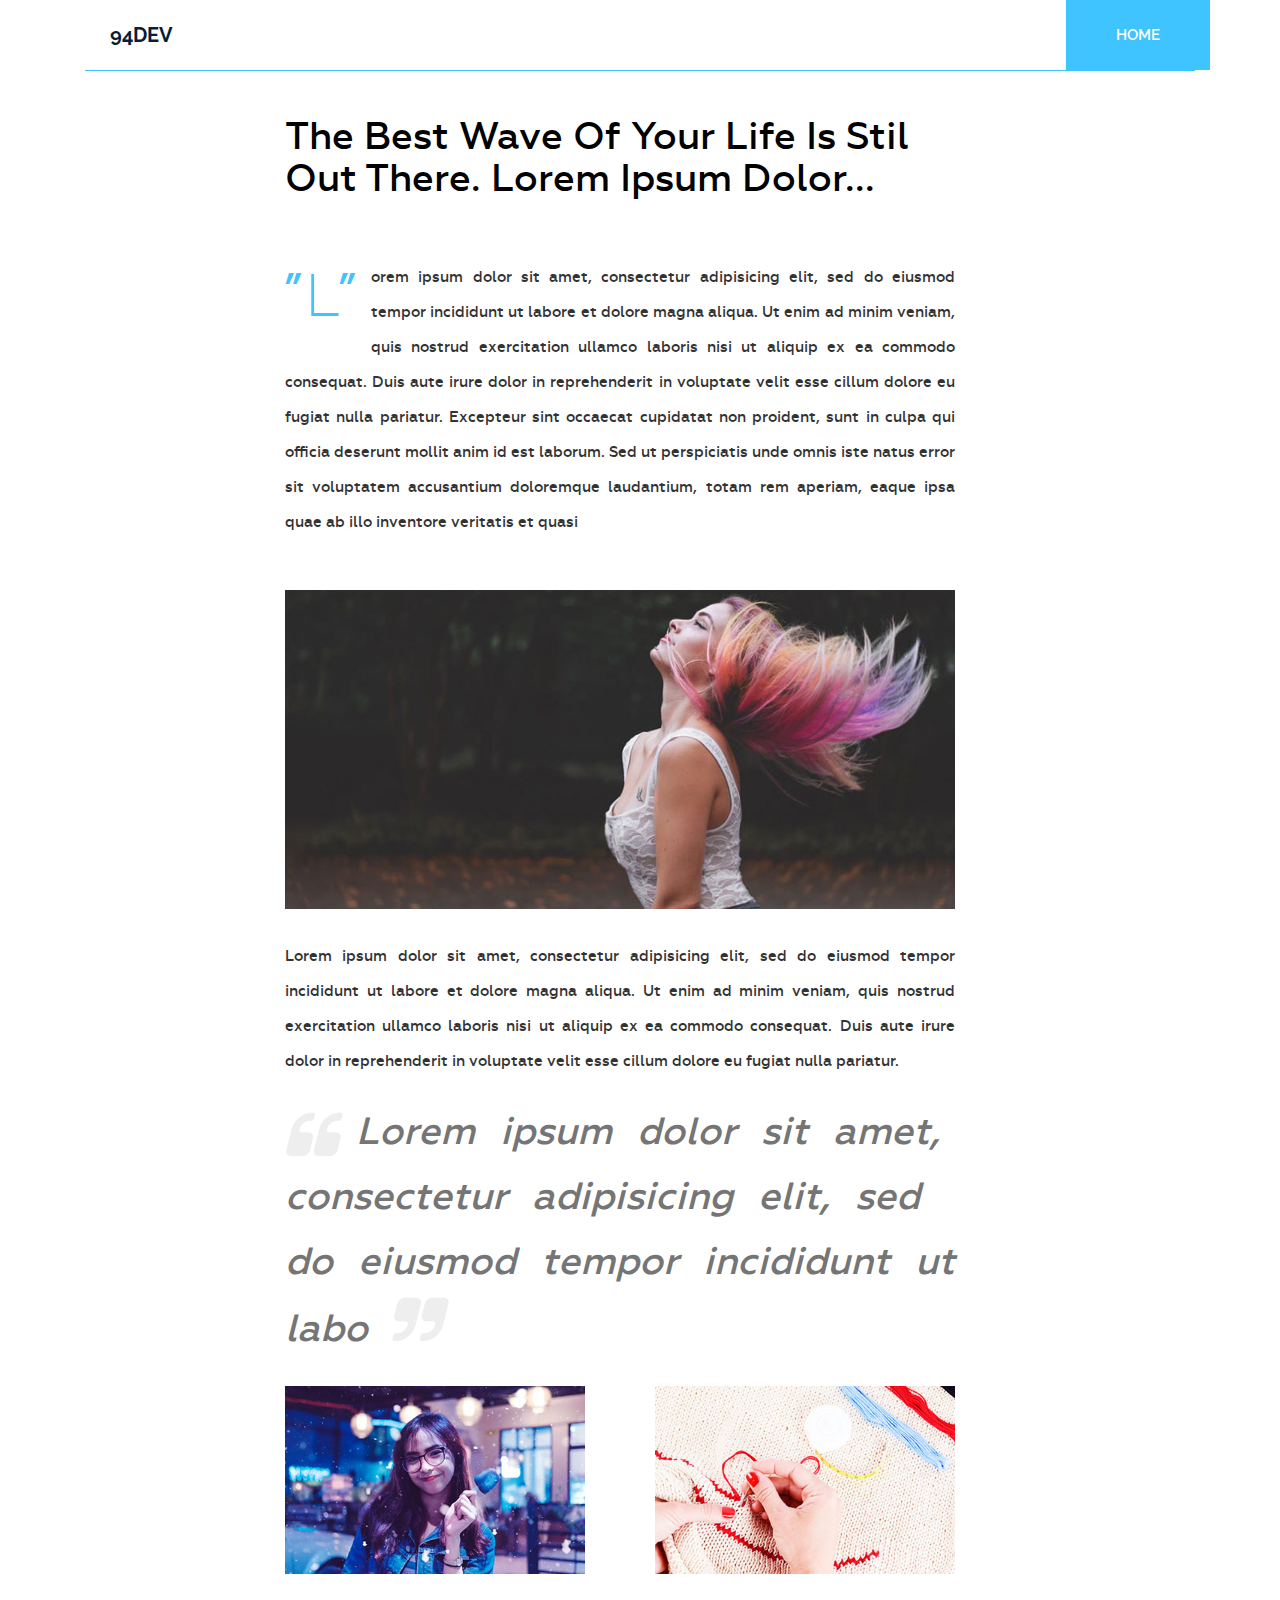
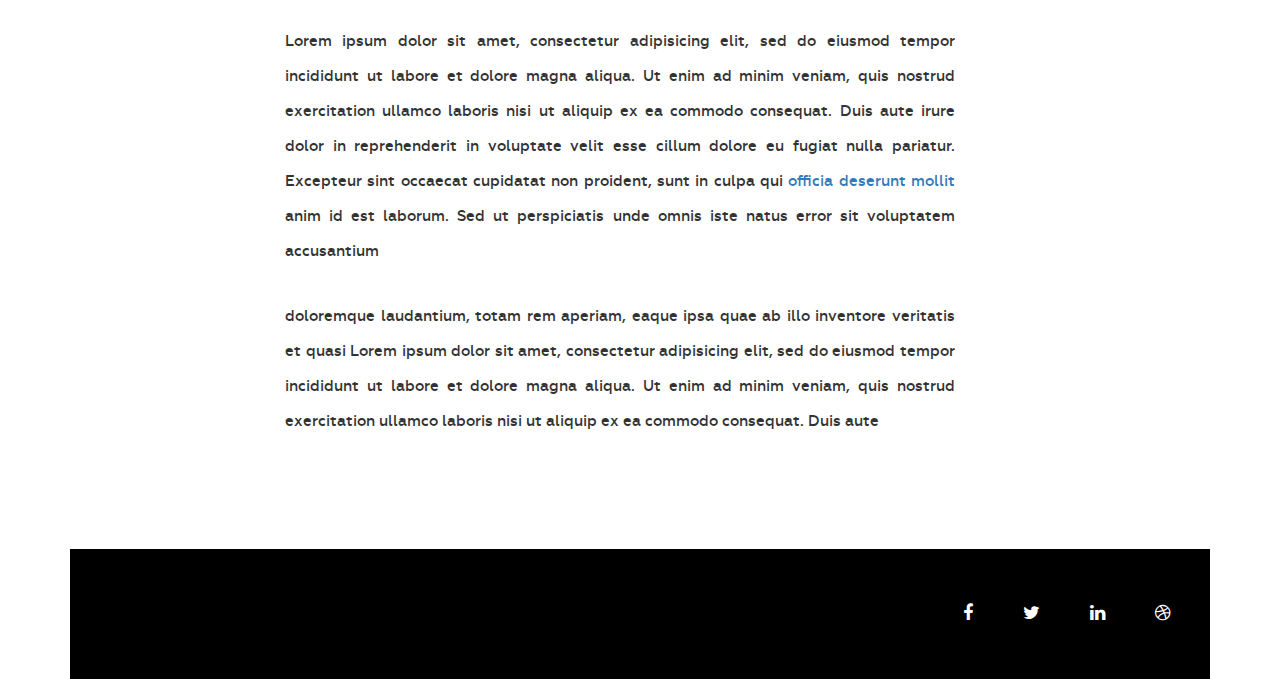
==== what-is-firebase/index.html @ 8a417255 "blog page updated" ====
<!DOCTYPE html>
<html lang="en">

<head>
    <meta charset="UTF-8">
    <meta name="viewport" content="width=device-width, initial-scale=1">
    <title>Single page</title>
    <link href="https://fonts.googleapis.com/icon?family=Material+Icons" rel="stylesheet">
    <link href="https://fonts.googleapis.com/css?family=Raleway:300,400,500,600,700,800,900" rel="stylesheet">
    <link href="https://fonts.googleapis.com/css?family=Roboto:400,500,700,900" rel="stylesheet">
    <link rel="stylesheet" href="../css/bootstrap.css">
    <link rel="stylesheet" href="../css/font-awesome.min.css">
    <link rel="stylesheet" href="../css/owl.carousel.min.css">
    <link rel="stylesheet" href="../css/owl.theme.default.min.css">
    <link rel="stylesheet" href="../style.css">
    <link rel="stylesheet" href="../responsive.css">
</head>

<body>
    <div class="wrapper">
        <header class="header">
            <div class="container">
                <div class="row">
                    <div class="col-md-2">
                        <div class="logo">
                            <h2><a href="../index.html">94DEV</a></h2>
                        </div>
                    </div>
                    <div class="col-md-10">
                        <div class="menu">
                            <ul>
                                <li class="active"><a href="../index.html">Home</a></li>
                                <!-- <li><a href="#">lifestyle</a></li>
                                <li><a href="#">Food</a></li>
                                <li><a href="#">Nature</a></li>
                                <li><a href="#">photography</a></li> -->
                            </ul>
                        </div>
                    </div>
                </div>
            </div>
        </header>

        <section class="single-blog-area">
            <div class="container">
                <div class="">
                    <div class="col-md-12">
                        <div class="border-top">
                            <div class="col-md-2"></div>
                            <div class="col-md-8" style="margin: auto;">
                                <div class="blog-area">
                                    <div class="blog-area-part">
                                        <h2>The Best Wave Of Your Life Is Stil Out There. Lorem Ipsum Dolor...</h2>
                                        <div class="for-style">
                                            <p><span class="drop_caps">L</span>orem ipsum dolor sit amet, consectetur
                                                adipisicing elit, sed do eiusmod tempor incididunt ut labore et dolore
                                                magna aliqua. Ut enim ad minim veniam, quis nostrud exercitation ullamco
                                                laboris nisi ut aliquip ex ea commodo consequat. Duis aute irure dolor
                                                in reprehenderit in voluptate velit esse cillum dolore eu fugiat nulla
                                                pariatur. Excepteur sint occaecat cupidatat non proident, sunt in culpa
                                                qui officia deserunt mollit anim id est laborum. Sed ut perspiciatis
                                                unde omnis iste natus error sit voluptatem accusantium doloremque
                                                laudantium, totam rem aperiam, eaque ipsa quae ab illo inventore
                                                veritatis et quasi </p>
                                        </div>
                                        <img src="../img/single-bg.jpg" alt="">
                                        <p>Lorem ipsum dolor sit amet, consectetur adipisicing elit, sed do eiusmod
                                            tempor incididunt ut labore et dolore magna aliqua. Ut enim ad minim veniam,
                                            quis nostrud exercitation ullamco laboris nisi ut aliquip ex ea commodo
                                            consequat. Duis aute irure dolor in reprehenderit in voluptate velit esse
                                            cillum dolore eu fugiat nulla pariatur.</p>
                                        <h3><i class="fa fa-quote-left" aria-hidden="true"></i>Lorem ipsum dolor sit
                                            amet, consectetur adipisicing elit, sed do eiusmod tempor incididunt ut
                                            labo<i class="fa fa-quote-right" aria-hidden="true"></i></h3>
                                        <div class="row">
                                            <div class="col-md-6">
                                                <div class="image-one">
                                                    <img src="../img/blog-image1.jpg" alt="">
                                                </div>
                                            </div>
                                            <div class="col-md-6">
                                                <div class="image-two">
                                                    <img src="../img/blog-image2.jpg" alt="">
                                                </div>
                                            </div>
                                        </div>
                                        <p>Lorem ipsum dolor sit amet, consectetur adipisicing elit, sed do eiusmod
                                            tempor incididunt ut labore et dolore magna aliqua. Ut enim ad minim veniam,
                                            quis nostrud exercitation ullamco laboris nisi ut aliquip ex ea commodo
                                            consequat. Duis aute irure dolor in reprehenderit in voluptate velit esse
                                            cillum dolore eu fugiat nulla pariatur. Excepteur sint occaecat cupidatat
                                            non proident, sunt in culpa qui <a href="#">officia deserunt mollit</a> anim
                                            id est laborum. Sed ut perspiciatis unde omnis iste natus error sit
                                            voluptatem accusantium </p>
                                        <p>doloremque laudantium, totam rem aperiam, eaque ipsa quae ab illo inventore
                                            veritatis et quasi Lorem ipsum dolor sit amet, consectetur adipisicing elit,
                                            sed do eiusmod tempor incididunt ut labore et dolore magna aliqua. Ut enim
                                            ad minim veniam, quis nostrud exercitation ullamco laboris nisi ut aliquip
                                            ex ea commodo consequat. Duis aute</p>
                                    </div>
                                </div>
                            </div>
                        </div>
                    </div>
                </div>
            </div>
        </section>

        <footer class="footer">
            <div class="container">
                <div class="row">
                    <div class="col-md-12">
                        <div class="footer-bg">
                            <div class="row">
                                <div class="col-md-9">
                                    <div class="footer-menu">

                                    </div>
                                </div>
                                <div class="col-md-3">
                                    <div class="footer-icon">
                                        <p><a href="#"><i class="fa fa-facebook" aria-hidden="true"></i></a><a
                                                href="#"><i class="fa fa-twitter" aria-hidden="true"></i></a><a
                                                href="#"><i class="fa fa-linkedin" aria-hidden="true"></i></a><a
                                                href="#"><i class="fa fa-dribbble" aria-hidden="true"></i></a></p>
                                    </div>
                                </div>
                            </div> .
                        </div>
                    </div>
                </div>
            </div>
        </footer>
    </div>
    <script src="js/jquery-3.1.1.min.js"></script>
    <script src="js/bootstrap.min.js"></script>
    <script src="js/owl.carousel.min.js"></script>
    <script src="js/isotope.pkgd.js"></script>
    <script src="js/active.js"></script>
</body>

</html>
---- style.css ----
@font-face {
    font-family: Geometria;
    src: url(geometria_font/Geometria.ttf);
    font-weight: 300;
}

@font-face {
    font-family: Geometria;
    src: url(geometria_font/Geometria-Bold.ttf);
    font-weight: 700;
}

@font-face {
    font-family: Geometria;
    src: url(geometria_font/Geometria-ExtraBold.ttf);
    font-weight: 800;
}

@font-face {
    font-family: Geometria;
    src: url(geometria_font/geometria-light.ttf);
    font-weight: 400;
}

@font-face {
    font-family: Geometria;
    src: url(geometria_font/geometria-medium.ttf);
    font-weight: 500;
}

.wrapper header.header .logo {}

.wrapper header.header .logo h2 {
    margin: 0 0 0 40px;
    padding: 0;
}

.wrapper header.header .logo h2 a {
    color: #061e37;
    font-family: "Raleway", sans-serif;
    font-size: 20px;
    font-weight: 700;
    text-decoration: none;
    line-height: 70px;
    padding: 22px 0;
    text-transform: uppercase;
}

.wrapper header.header .menu {
    margin: 0
}

.wrapper header.header .menu ul {
    float: right;
    margin: 0;
    padding: 0;
    margin-right: 4px;
}

.wrapper header.header .menu ul li {
    display: inline-block;
    list-style: outside none none;
    margin: 0 -4px 0 0;
}

.wrapper header.header .menu ul li a {
    color: rgb(6, 30, 55);
    font-family: "Raleway", sans-serif;
    font-size: 15px;
    font-weight: 600;
    line-height: 70px;
    padding: 26px 50px;
    text-decoration: none;
    text-transform: uppercase;
}

.wrapper header.header .menu ul li.active a {
    background: #40c4ff;
    color: #fff;
}

.wrapper header.header .menu ul li a:hover {
    background: #40c4ff;
    color: #fff;
}

.wrapper section.bg-text-area .bg-text {
    background-image: url(img/bg-iamges.jpg);
    background-size: 100% 100%;
    padding: 205px 280px;
}

.wrapper section.bg-text-area .container {}

.wrapper section.bg-text-area .bg-text h3 {
    color: #fff;
    font-family: Geometria;
    font-size: 50px;
    font-weight: 700;
    text-align: center;
    text-transform: uppercase;
    margin: 0;
}

.wrapper section.bg-text-area .bg-text p {
    color: #fff;
    font-family: Geometria;
    font-size: 15px;
    font-weight: 500;
    line-height: 33px;
    margin: 32px 0 0;
    text-align: center;
}

section.blog-post-area {
    margin-top: 50px;
}

section.blog-post-area .big-image {
    float: left;
    width: 50%;
    padding-right: 35px;
}

section.blog-post-area .big-text {
    float: right;
    width: 50%;
    padding-right: 20px;
}

section.blog-post-area img {
    width: 100%;
}

section.blog-post-area .big-text h3 {
    margin: 10px 0 0;
}

section.blog-post-area .big-text h3 a {
    font-family: Geometria;
    font-weight: 700;
    font-size: 40px;
    color: #061e37;
    text-decoration: none;
}

section.blog-post-area .big-text p {
    color: #061e37;
    font-family: Geometria;
    font-size: 15px;
    font-weight: 400;
    line-height: 24px;
    padding-top: 18px;
    text-align: justify;
    text-decoration: none;
}

section.blog-post-area .big-text h4 {
    margin-top: 25px;
    padding-top: 30px;
    position: relative;
}

section.blog-post-area .big-text h4::before {
    background: #e6e6e6 none repeat scroll 0 0;
    content: "";
    height: 1px;
    position: absolute;
    top: 0;
    width: 100%;
}

section.blog-post-area .single-post {
    padding-right: 20px;
    margin: 100px 0px 0px;
}

section.blog-post-area h4 span {
    font-family: Geometria;
    font-weight: 400;
    font-size: 15px;
    color: #061e37;
    text-decoration: none;
}

section.blog-post-area .big-text h4 span.author {
    float: right
}

section.blog-post-area h4 span.author-name {
    font-weight: 500;
}

.blog-post-area .single-post h3 a {
    font-family: Geometria;
    font-size: 28px;
    font-weight: 700;
    text-decoration: none;
    color: #061e37;
}

.blog-post-area .single-post p {
    color: #061e37;
    font-family: Geometria;
    font-size: 15px;
    font-weight: 400;
    line-height: 27px;
    padding-top: 14px;
    position: relative;
    text-align: justify;
}

.blog-post-area .single-post h4 {
    margin-bottom: 12px;
    padding-top: 10px;
    position: relative;
}

.blog-post-area .single-post h4::before {
    background: #e6e6e6 none repeat scroll 0 0;
    content: "";
    height: 1px;
    position: absolute;
    top: 0;
    width: 100%;
}

.blog-post-area .single-post p::before {
    background: #e6e6e6 none repeat scroll 0 0;
    content: "";
    height: 1px;
    position: absolute;
    top: 0;
    width: 100%;
}

.blog-post-area .single-post h3 {
    margin: 25px 0 15px;
}

.blog-post-area .pegination {
    margin-top: 60px;
    margin-bottom: 60px;
}

.blog-post-area .pegination .nav-links {
    margin: 0;
    padding: 0;
    text-align: center;
}

.blog-post-area .pegination .nav-links .page-numbers {
    border: 1px solid #448aff;
    border-radius: 50%;
    color: #448aff;
    display: inline-block;
    font-family: "Roboto", sans-serif;
    font-size: 15px;
    font-weight: 400;
    height: 45px;
    line-height: 45px;
    list-style: outside none none;
    margin-right: 5px;
    text-align: center;
    width: 45px;
}

.blog-post-area .blog-post-area-style {
    margin: 0 20px 0 40px;
}

.blog-post-area .pegination .nav-links .page-numbers.current {
    background: #448aff;
    color: #fff;
}

.blog-post-area .pegination .nav-links .page-numbers:hover {
    background: #448aff;
    color: #fff;
}

.blog-post-area .pegination .nav-links a {
    text-decoration: none;
}

.wrapper footer.footer {
    height: 130px;
}

.wrapper footer .footer-bg {
    background: #000 none repeat scroll 0 0;
    height: 130px;
    overflow: hidden;
}

.wrapper footer.footer .footer-menu {
    margin: 0
}

.wrapper footer.footer .footer-menu ul {
    line-height: 130px;
    margin: 0;
    padding: 0;
}

.wrapper footer.footer .footer-menu ul li {
    display: inline;
    list-style: outside none none;
    margin: 0;
    padding: 30px 0px;
}

.wrapper footer.footer .footer-menu ul li a {
    color: #fff;
    font-family: "Raleway", sans-serif;
    font-size: 15px;
    font-weight: 600;
    line-height: 70px;
    margin-left: 40px;
    padding: 26px 10px 26px 0;
    text-decoration: none;
    text-transform: uppercase;
}

.wrapper footer.footer .footer-icon p {
    float: right;
    line-height: 130px;
}

.wrapper footer.footer .footer-icon p i {
    color: #fff;
    font-size: 18px;
    margin-right: 30px;
    padding: 10px;
}


/*css for single blog page*/

.single-blog-area {
    margin-bottom: 100px;
}

.single-blog-area .border-top {
    border-top: 1px solid #40c4ff;
}

.single-blog-area h2 {
    color: #010101;
    font-family: Geometria;
    font-size: 38px;
    font-weight: 500;
    margin-bottom: 60px;
    margin-top: 45px;
}

.single-blog-area p {
    font-family: Geometria;
    font-size: 15px;
    font-weight: 500;
    line-height: 35px;
    position: relative;
    text-align: justify;
}

.single-blog-area .blog-area-part p {
    margin-top: 30px;
}

.single-blog-area .for-style {
    margin-bottom: 50px;
}

.single-blog-area .for-style p span {
    color: #40c4ff;
    float: left;
    font-family: Geometria;
    font-size: 60px;
    font-weight: 400;
    margin: 18px 30px 20px 20px;
    position: relative;
}

.single-blog-area .for-style p span.drop_caps::before {
    color: #40c4ff;
    content: "”";
    font-size: 40px;
    left: -20px;
    position: absolute;
    top: -7px;
    font-weight: 500;
}

.single-blog-area .for-style p span::after {
    color: #40c4ff;
    content: "”";
    font-size: 40px;
    right: -15px;
    position: absolute;
    top: -7px;
    font-weight: 500;
}

.single-blog-area h3 {
    color: #757575;
    font-family: Geometria;
    font-size: 38px;
    font-style: italic;
    font-weight: 500;
    line-height: 65px;
    margin-bottom: 25px;
    word-spacing: 15px;
}

.single-blog-area h3 i.fa-quote-left {
    float: left;
    font-size: 55px;
    font-style: italic;
    margin-right: 20px;
    margin-top: 10px;
    color: #eeeeee;
}

.single-blog-area h3 i.fa-quote-right {
    display: inline-block;
    font-size: 55px;
    font-style: italic;
    margin-left: 20px;
    color: #eeeeee;
}

.single-blog-area .image-one {
    padding-right: 20px;
    width: 100%;
    margin-bottom: 20px;
}

.single-blog-area .image-two {
    width: 100%;
    padding-left: 20px;
    margin-bottom: 20px;
}

.single-blog-area img {
    width: 100%
}

.single-blog-area .blog-area {
    margin-right: 40px;
}

.single-blog-area .ads-area {
    border-top: 1px solid #e6e6e6;
    margin-top: 30px;
    padding: 50px 0;
    position: relative;
}

.single-blog-area .ads-area img {
    width: 100%;
    height: 90px;
    padding: 0 60px;
}

.single-blog-area .ads-area p {
    color: #fff;
    font-family: Geometria;
    font-size: 33px;
    font-weight: 500;
    line-height: 150px;
    position: absolute;
    text-align: center;
    top: 15px;
    width: 100%;
}


/*comment part start*/

.single-blog-area .commententries h3 {
    color: #000;
    font-family: Geometria;
    font-size: 18px;
    font-style: normal;
    font-weight: 500;
    margin: 0;
    padding-bottom: 5px;
    position: relative;
}

.single-blog-area .commententries h3::before {
    background: #e6e6e6 none repeat scroll 0 0;
    content: "";
    height: 1px;
    position: absolute;
    width: 100%;
    bottom: 0;
}

.single-blog-area .commententries ul {
    margin: 0;
    padding: 0;
}

.single-blog-area .commententries ul ul {
    margin-left: 60px;
}

.single-blog-area .commententries ul li article.comment {
    padding-bottom: 13px;
    padding-top: 30px;
    position: relative;
}

.single-blog-area .commententries ul li article.comment:before {
    background: #e6e6e6 none repeat scroll 0 0;
    content: "";
    height: 1px;
    position: absolute;
    width: 100%;
    bottom: 0;
}


}
.single-blog-area .commententries .author-name h5 a {
    font-family: Geometria;
    font-size: 21px;
    font-weight: 500;
    text-decoration: none;
    color: #000;
}
.single-blog-area .commententries .author-name h5 a {
    color: #000;
    font-family: Geometria;
    font-size: 21px;
    font-weight: 500;
    line-height: 10px;
    color: #000;
    text-decoration: none;
}
.single-blog-area .commententries .author-name p {
    color: #000;
    font-family: Geometria;
    font-size: 13px;
    font-weight: 500;
    line-height: 10px;
    color: #989191
}
.single-blog-area .commententries .comment-body p {
    font-family: Geometria;
    font-size: 15px;
    font-weight: 500;
    line-height: 25px;
    color: #989191
}
.single-blog-area .commententries .reply p span {
    color: #989191;
    font-family: Geometria;
    font-size: 18px;
    font-weight: 500;
    margin-right: 50px;
}
.single-blog-area .commententries .reply p span i {
    color: #989191;
    margin-right: 10px;
}
.single-blog-area .commententries ul {
    overflow: hidden;
}
.single-blog-area .commententries ul li {
    list-style: none
}
.commententries .comment-author {
    border-radius: 50%;
    float: left;
    height: 55px;
    width: 55px;
}
.commententries .comment-details {
    margin-left: 70px;
}
.single-blog-area form input {
    border: 1px solid #e6e6e6;
    margin: 0;
    padding: 12px 22px;
    border-radius: 5px;
    width: 100%
}
.single-blog-area form input[placeholder] {
    color: #000;
    font-family: Geometria;
    font-size: 16px;
    font-weight: 500;
}
.single-blog-area form .name {
    float: left;
    margin-bottom: 15px;
    width: 50%;
}
.single-blog-area form .email {
    width: 50%;
    float: right;
}
.single-blog-area form .name input {
    width: 95%;
}
.single-blog-area form .name .name {
    margin-right: 20px;
}
.single-blog-area form .email input {
    width: 95%;
}
.single-blog-area form .comment {
    margin-right: 150px;
}
.single-blog-area form .post {
    bottom: 0;
    position: absolute;
    right: 0;
}
.single-blog-area form .post input[type="submit"] {
    background: #40c4ff none repeat scroll 0 0;
    bottom: 0;
    color: #fff;
    font-family: Geometria;
    font-size: 15px;
    font-weight: 500;
    padding: 14px 38px;
    right: -150px;
    text-transform: uppercase;
    width: auto;
}
.single-blog-area form {
    margin: 50px 0 0;
    position: relative;
}

/*comment part end*/
.grid .portfolio-item {
    margin-bottom: 30px;
}
.grid .portfolio-item img {
    float: left;
    height: 72px;
    width: 72px;
}
.single-blog-area .grid .portfolio-item .portfolio-text {
    margin-left: 110px;
}
.single-blog-area .grid .portfolio-item .portfolio-text h5 {
    margin: 0
}
.single-blog-area .grid .portfolio-item .portfolio-text h5 a {
    color: #000;
    font-family: Geometria;
    font-size: 15px;
    font-weight: 500;
    line-height: 27px;
    text-decoration: none;
}
.single-blog-area .grid .portfolio-item .portfolio-text p {
    font-family: Geometria;
    font-size: 13px;
    font-weight: 500;
    line-height: 20px;
    color: #b2b2b2;
}
.single-blog-area .grid .portfolio-item .portfolio-text p span {
    margin: 0 10px;
}
.single-blog-area .button-group button {
    border: medium none;
    border-radius: 0;
    color: #000;
    display: inline-block;
    font-family: Geometria;
    font-size: 13px;
    font-weight: 500;
    margin-right: -2px;
    padding: 21px;
    text-transform: uppercase;
    width: 33%;
}
.single-blog-area .button-group {
    margin: 40px 0;
}
.single-blog-area .button-group button.is-checked {
    background: #40c4ff;
    color: #fff;
}
.single-blog-area .button-group button:hover {
    background: #40c4ff;
    color: #fff;
}
.single-blog-area .sidebar-ads {
    width: 300px;
    position: relative;
}
.single-blog-area .sidebar-ads p {
    color: #fff;
    font-family: Geometria;
    font-size: 30px;
    font-weight: 500;
    position: absolute;
    text-align: center;
    top: 85px;
    width: 100%;
}
.single-blog-area h2.sidebar-title {
    background: #efefef none repeat scroll 0 0;
    color: #000;
    font-family: Geometria;
    font-size: 16px;
    font-weight: 500;
    margin-bottom: 20px;
    margin-top: 50px;
    padding: 21px 25px;
    text-transform: uppercase;
}
.single-blog-area .tags p {
    background: #40c4ff none repeat scroll 0 0;
    border-radius: 5px;
    display: inline-block;
    font-family: Geometria;
    font-size: 13px;
    font-weight: 500;
    margin-right: 4px;
    padding: 0 12px;
    margin-bottom: 7px;
}
.single-blog-area .tags p a {
    color: #fff;
    display: inline-block;
    text-decoration: none;
}
.single-blog-area .newsletter form {
    margin: 30px 0 0;
}
.single-blog-area .newsletter input[type="email"] {
    width: 50%;
    margin-right: 20px;
}
.single-blog-area .newsletter input[type="submit"] {
    width: 40%;
    background: #40c4ff;
    color: #fff;
    text-transform: uppercase;
    font-family: Geometria;
    font-size: 15px;
    font-weight: 500;
}
---- responsive.css ----
@media (min-width: 1440px) and (max-width: 1745px) {}
    
    @media (min-width: 1200px) and (max-width: 1439px) {}
    
    @media (min-width: 992px) and (max-width: 1199px) {}
    
    @media (min-width: 768px) and (max-width: 991px) {}
    
    @media (min-width: 550px) and (max-width: 767px) {}
    
    @media only screen and (max-width: 549px) {}
    
    @media only screen and (max-width: 365px) {}
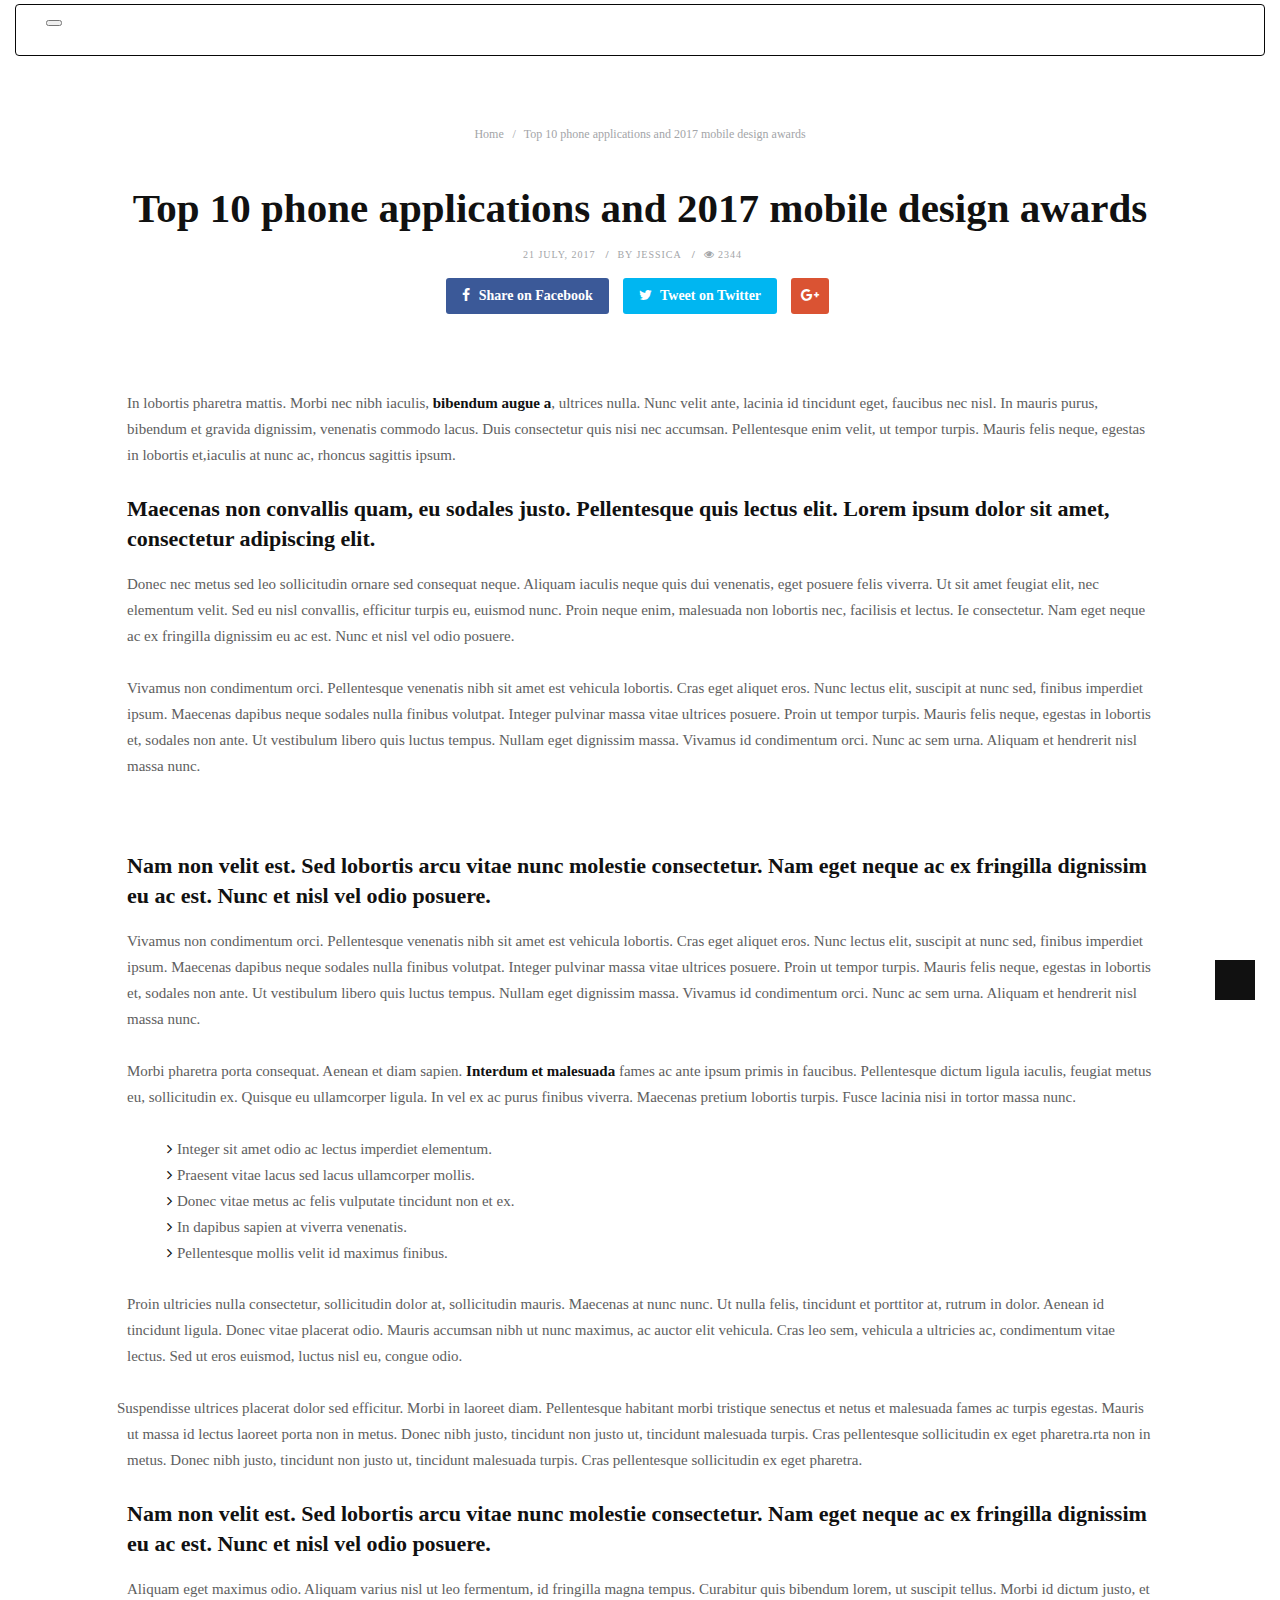
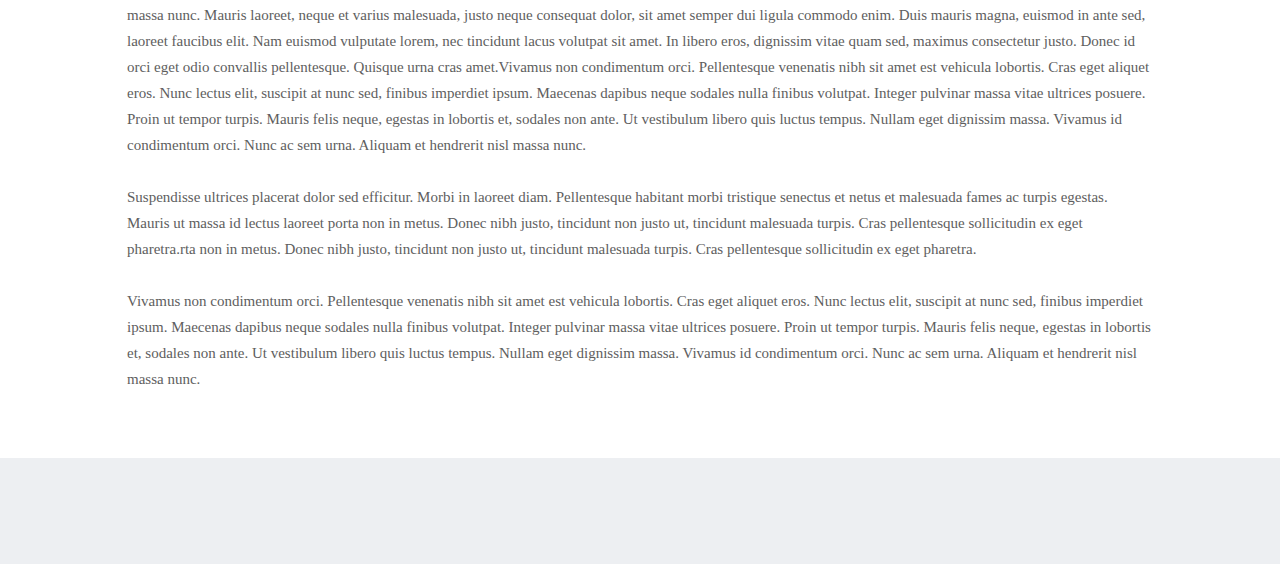
==== commit e3b50021: "comments added to all Page" ====
--- a/what-is-firebase/index.html
+++ b/what-is-firebase/index.html
@@ -1,142 +1,232 @@
-<!DOCTYPE html>
-<html lang="en">
-
-<head>
-    <meta charset="UTF-8">
-    <meta name="viewport" content="width=device-width, initial-scale=1">
-    <title>Single page</title>
-    <link href="https://fonts.googleapis.com/icon?family=Material+Icons" rel="stylesheet">
-    <link href="https://fonts.googleapis.com/css?family=Raleway:300,400,500,600,700,800,900" rel="stylesheet">
-    <link href="https://fonts.googleapis.com/css?family=Roboto:400,500,700,900" rel="stylesheet">
-    <link rel="stylesheet" href="../css/bootstrap.css">
-    <link rel="stylesheet" href="../css/font-awesome.min.css">
-    <link rel="stylesheet" href="../css/owl.carousel.min.css">
-    <link rel="stylesheet" href="../css/owl.theme.default.min.css">
-    <link rel="stylesheet" href="../style.css">
-    <link rel="stylesheet" href="../responsive.css">
-</head>
-
-<body>
-    <div class="wrapper">
-        <header class="header">
-            <div class="container">
-                <div class="row">
-                    <div class="col-md-2">
-                        <div class="logo">
-                            <h2><a href="../index.html">94DEV</a></h2>
-                        </div>
-                    </div>
-                    <div class="col-md-10">
-                        <div class="menu">
-                            <ul>
-                                <li class="active"><a href="../index.html">Home</a></li>
-                                <!-- <li><a href="#">lifestyle</a></li>
-                                <li><a href="#">Food</a></li>
-                                <li><a href="#">Nature</a></li>
-                                <li><a href="#">photography</a></li> -->
-                            </ul>
-                        </div>
-                    </div>
-                </div>
-            </div>
-        </header>
-
-        <section class="single-blog-area">
-            <div class="container">
-                <div class="">
-                    <div class="col-md-12">
-                        <div class="border-top">
-                            <div class="col-md-2"></div>
-                            <div class="col-md-8" style="margin: auto;">
-                                <div class="blog-area">
-                                    <div class="blog-area-part">
-                                        <h2>The Best Wave Of Your Life Is Stil Out There. Lorem Ipsum Dolor...</h2>
-                                        <div class="for-style">
-                                            <p><span class="drop_caps">L</span>orem ipsum dolor sit amet, consectetur
-                                                adipisicing elit, sed do eiusmod tempor incididunt ut labore et dolore
-                                                magna aliqua. Ut enim ad minim veniam, quis nostrud exercitation ullamco
-                                                laboris nisi ut aliquip ex ea commodo consequat. Duis aute irure dolor
-                                                in reprehenderit in voluptate velit esse cillum dolore eu fugiat nulla
-                                                pariatur. Excepteur sint occaecat cupidatat non proident, sunt in culpa
-                                                qui officia deserunt mollit anim id est laborum. Sed ut perspiciatis
-                                                unde omnis iste natus error sit voluptatem accusantium doloremque
-                                                laudantium, totam rem aperiam, eaque ipsa quae ab illo inventore
-                                                veritatis et quasi </p>
-                                        </div>
-                                        <img src="../img/single-bg.jpg" alt="">
-                                        <p>Lorem ipsum dolor sit amet, consectetur adipisicing elit, sed do eiusmod
-                                            tempor incididunt ut labore et dolore magna aliqua. Ut enim ad minim veniam,
-                                            quis nostrud exercitation ullamco laboris nisi ut aliquip ex ea commodo
-                                            consequat. Duis aute irure dolor in reprehenderit in voluptate velit esse
-                                            cillum dolore eu fugiat nulla pariatur.</p>
-                                        <h3><i class="fa fa-quote-left" aria-hidden="true"></i>Lorem ipsum dolor sit
-                                            amet, consectetur adipisicing elit, sed do eiusmod tempor incididunt ut
-                                            labo<i class="fa fa-quote-right" aria-hidden="true"></i></h3>
-                                        <div class="row">
-                                            <div class="col-md-6">
-                                                <div class="image-one">
-                                                    <img src="../img/blog-image1.jpg" alt="">
-                                                </div>
-                                            </div>
-                                            <div class="col-md-6">
-                                                <div class="image-two">
-                                                    <img src="../img/blog-image2.jpg" alt="">
-                                                </div>
-                                            </div>
-                                        </div>
-                                        <p>Lorem ipsum dolor sit amet, consectetur adipisicing elit, sed do eiusmod
-                                            tempor incididunt ut labore et dolore magna aliqua. Ut enim ad minim veniam,
-                                            quis nostrud exercitation ullamco laboris nisi ut aliquip ex ea commodo
-                                            consequat. Duis aute irure dolor in reprehenderit in voluptate velit esse
-                                            cillum dolore eu fugiat nulla pariatur. Excepteur sint occaecat cupidatat
-                                            non proident, sunt in culpa qui <a href="#">officia deserunt mollit</a> anim
-                                            id est laborum. Sed ut perspiciatis unde omnis iste natus error sit
-                                            voluptatem accusantium </p>
-                                        <p>doloremque laudantium, totam rem aperiam, eaque ipsa quae ab illo inventore
-                                            veritatis et quasi Lorem ipsum dolor sit amet, consectetur adipisicing elit,
-                                            sed do eiusmod tempor incididunt ut labore et dolore magna aliqua. Ut enim
-                                            ad minim veniam, quis nostrud exercitation ullamco laboris nisi ut aliquip
-                                            ex ea commodo consequat. Duis aute</p>
-                                    </div>
-                                </div>
-                            </div>
-                        </div>
-                    </div>
-                </div>
-            </div>
-        </section>
-
-        <footer class="footer">
-            <div class="container">
-                <div class="row">
-                    <div class="col-md-12">
-                        <div class="footer-bg">
-                            <div class="row">
-                                <div class="col-md-9">
-                                    <div class="footer-menu">
-
-                                    </div>
-                                </div>
-                                <div class="col-md-3">
-                                    <div class="footer-icon">
-                                        <p><a href="#"><i class="fa fa-facebook" aria-hidden="true"></i></a><a
-                                                href="#"><i class="fa fa-twitter" aria-hidden="true"></i></a><a
-                                                href="#"><i class="fa fa-linkedin" aria-hidden="true"></i></a><a
-                                                href="#"><i class="fa fa-dribbble" aria-hidden="true"></i></a></p>
-                                    </div>
-                                </div>
-                            </div> .
-                        </div>
-                    </div>
-                </div>
-            </div>
-        </footer>
-    </div>
-    <script src="js/jquery-3.1.1.min.js"></script>
-    <script src="js/bootstrap.min.js"></script>
-    <script src="js/owl.carousel.min.js"></script>
-    <script src="js/isotope.pkgd.js"></script>
-    <script src="js/active.js"></script>
-</body>
-
+<!DOCTYPE html>
+<html lang="en">
+
+<!-- Basic -->
+<meta charset="utf-8">
+<meta http-equiv="X-UA-Compatible" content="IE=edge">
+
+<!-- Mobile Metas -->
+<meta name="viewport" content="width=device-width, initial-scale=1, shrink-to-fit=no">
+
+<!-- Site Metas -->
+<title>Tech Blog - Stylish Magazine Blog Template</title>
+<meta name="keywords" content="">
+<meta name="description" content="">
+<meta name="author" content="">
+
+<!-- Site Icons -->
+<link rel="shortcut icon" href="../images/favicon.ico
+" type="image/x-icon" />
+<link rel="apple-touch-icon" href="../images/apple-touch-icon.png">
+<link rel="apple-touch-icon" href="../images/apple-touch-icon.png">
+
+<!-- Design fonts -->
+<link href="https://fonts.googleapis.com/css?family=Poppins:300,400,500,600,700" rel="stylesheet">
+
+<!-- Bootstrap core CSS -->
+<link href="../css/bootstrap.css" rel="stylesheet">
+
+<!-- FontAwesome Icons core CSS -->
+<link href="../css/font-awesome.min.css" rel="stylesheet">
+
+<!-- Custom styles for this template -->
+<link href="../style.css" rel="stylesheet">
+
+<!-- Responsive styles for this template -->
+<link href="../css/responsive.css" rel="stylesheet">
+
+<!-- Colors for this template -->
+<link href="../css/colors.css" rel="stylesheet">
+
+<!-- Version Tech CSS for this template -->
+<link href="../css/version/tech.css" rel="stylesheet">
+
+<!--[if lt IE 9]>
+      <script src="https://oss.maxcdn.com/libs/html5shiv/3.7.0/html5shiv.js"></script>
+      <script src="https://oss.maxcdn.com/libs/respond.js/1.4.2/respond.min.js"></script>
+    <![endif]-->
+
+</head>
+
+<body>
+
+  <div id="wrapper">
+    <header class="tech-header header">
+      <div class="container-fluid">
+        <nav class="navbar navbar-toggleable-md navbar-inverse fixed-top bg-inverse">
+          <button class="navbar-toggler navbar-toggler-right" type="button" data-toggle="collapse"
+            data-target="#navbarCollapse" aria-controls="navbarCollapse" aria-expanded="false"
+            aria-label="Toggle navigation">
+            <span class="navbar-toggler-icon"></span>
+          </button>
+          <a class="navbar-brand" href="../index.html"><img class="my-nav-logo" src="../images/94devLogo.png"
+              alt=""></a>
+        </nav>
+      </div><!-- end container-fluid -->
+    </header><!-- end market-header -->
+
+    <section class="section single-wrapper">
+      <div class="container">
+        <div class="row">
+          <div class="col-lg-12 col-md-12 col-sm-12 col-xs-12">
+            <div class="page-wrapper">
+              <div class="blog-title-area text-center">
+                <ol class="breadcrumb hidden-xs-down">
+                  <li class="breadcrumb-item"><a href="../index.html">Home</a></li>
+                  <li class="breadcrumb-item active">Top 10 phone applications and 2017 mobile design awards</li>
+                </ol>
+
+                <span class="color-orange"><a href="tech-category-01.html" title="">Technology</a></span>
+
+                <h3>Top 10 phone applications and 2017 mobile design awards</h3>
+
+                <div class="blog-meta big-meta">
+                  <small><a href="tech-single.html" title="">21 July, 2017</a></small>
+                  <small><a href="tech-author.html" title="">by Jessica</a></small>
+                  <small><a href="#" title=""><i class="fa fa-eye"></i> 2344</a></small>
+                </div><!-- end meta -->
+
+                <div class="post-sharing">
+                  <ul class="list-inline">
+                    <li><a href="#" class="fb-button btn btn-primary"><i class="fa fa-facebook"></i> <span
+                          class="down-mobile">Share on Facebook</span></a></li>
+                    <li><a href="#" class="tw-button btn btn-primary"><i class="fa fa-twitter"></i> <span
+                          class="down-mobile">Tweet on Twitter</span></a></li>
+                    <li><a href="#" class="gp-button btn btn-primary"><i class="fa fa-google-plus"></i></a></li>
+                  </ul>
+                </div><!-- end post-sharing -->
+              </div><!-- end title -->
+
+              <div class="single-post-media">
+                <img src="upload/tech_menu_08.jpg" alt="" class="img-fluid">
+              </div><!-- end media -->
+
+              <div class="blog-content">
+                <div class="pp">
+                  <p>In lobortis pharetra mattis. Morbi nec nibh iaculis, <a href="#">bibendum augue a</a>, ultrices
+                    nulla. Nunc velit ante, lacinia id tincidunt eget, faucibus nec nisl. In mauris purus, bibendum et
+                    gravida dignissim, venenatis commodo lacus. Duis consectetur quis nisi nec accumsan. Pellentesque
+                    enim velit, ut tempor turpis. Mauris felis neque, egestas in lobortis et,iaculis at nunc ac, rhoncus
+                    sagittis ipsum. </p>
+
+                  <h3><strong>Maecenas non convallis quam, eu sodales justo. Pellentesque quis lectus elit. Lorem ipsum
+                      dolor sit amet, consectetur adipiscing elit.</strong></h3>
+
+                  <p>Donec nec metus sed leo sollicitudin ornare sed consequat neque. Aliquam iaculis neque quis dui
+                    venenatis, eget posuere felis viverra. Ut sit amet feugiat elit, nec elementum velit. Sed eu nisl
+                    convallis, efficitur turpis eu, euismod nunc. Proin neque enim, malesuada non lobortis nec,
+                    facilisis et lectus. Ie consectetur. Nam eget neque ac ex fringilla dignissim eu ac est. Nunc et
+                    nisl vel odio posuere. </p>
+
+                  <p>Vivamus non condimentum orci. Pellentesque venenatis nibh sit amet est vehicula lobortis. Cras eget
+                    aliquet eros. Nunc lectus elit, suscipit at nunc sed, finibus imperdiet ipsum. Maecenas dapibus
+                    neque sodales nulla finibus volutpat. Integer pulvinar massa vitae ultrices posuere. Proin ut tempor
+                    turpis. Mauris felis neque, egestas in lobortis et, sodales non ante. Ut vestibulum libero quis
+                    luctus tempus. Nullam eget dignissim massa. Vivamus id condimentum orci. Nunc ac sem urna. Aliquam
+                    et hendrerit nisl massa nunc. </p>
+
+                </div><!-- end pp -->
+
+                <img src="upload/tech_menu_09.jpg" alt="" class="img-fluid img-fullwidth">
+
+                <div class="pp">
+                  <h3><strong>Nam non velit est. Sed lobortis arcu vitae nunc molestie consectetur. Nam eget neque ac ex
+                      fringilla dignissim eu ac est. Nunc et nisl vel odio posuere. </strong></h3>
+
+                  <p>Vivamus non condimentum orci. Pellentesque venenatis nibh sit amet est vehicula lobortis. Cras eget
+                    aliquet eros. Nunc lectus elit, suscipit at nunc sed, finibus imperdiet ipsum. Maecenas dapibus
+                    neque sodales nulla finibus volutpat. Integer pulvinar massa vitae ultrices posuere. Proin ut tempor
+                    turpis. Mauris felis neque, egestas in lobortis et, sodales non ante. Ut vestibulum libero quis
+                    luctus tempus. Nullam eget dignissim massa. Vivamus id condimentum orci. Nunc ac sem urna. Aliquam
+                    et hendrerit nisl massa nunc. </p>
+
+                  <p>Morbi pharetra porta consequat. Aenean et diam sapien. <a href="#">Interdum et malesuada</a> fames
+                    ac ante ipsum primis in faucibus. Pellentesque dictum ligula iaculis, feugiat metus eu, sollicitudin
+                    ex. Quisque eu ullamcorper ligula. In vel ex ac purus finibus viverra. Maecenas pretium lobortis
+                    turpis. Fusce lacinia nisi in tortor massa nunc.</p>
+
+                  <ul class="check">
+                    <li>Integer sit amet odio ac lectus imperdiet elementum.</li>
+                    <li>Praesent vitae lacus sed lacus ullamcorper mollis.</li>
+                    <li>Donec vitae metus ac felis vulputate tincidunt non et ex.</li>
+                    <li>In dapibus sapien at viverra venenatis.</li>
+                    <li>Pellentesque mollis velit id maximus finibus.</li>
+                  </ul>
+
+                  <p>Proin ultricies nulla consectetur, sollicitudin dolor at, sollicitudin mauris. Maecenas at nunc
+                    nunc. Ut nulla felis, tincidunt et porttitor at, rutrum in dolor. Aenean id tincidunt ligula. Donec
+                    vitae placerat odio. Mauris accumsan nibh ut nunc maximus, ac auctor elit vehicula. Cras leo sem,
+                    vehicula a ultricies ac, condimentum vitae lectus. Sed ut eros euismod, luctus nisl eu, congue odio.
+                  </p>
+
+                  <p><img src="upload/tech_menu_10.jpg" class="float-left" width="380" alt="">Suspendisse ultrices
+                    placerat dolor sed efficitur. Morbi in laoreet diam. Pellentesque habitant morbi tristique senectus
+                    et netus et malesuada fames ac turpis egestas. Mauris ut massa id lectus laoreet porta non in metus.
+                    Donec nibh justo, tincidunt non justo ut, tincidunt malesuada turpis. Cras pellentesque sollicitudin
+                    ex eget pharetra.rta non in metus. Donec nibh justo, tincidunt non justo ut, tincidunt malesuada
+                    turpis. Cras pellentesque sollicitudin ex eget pharetra.</p>
+
+                  <h3><strong>Nam non velit est. Sed lobortis arcu vitae nunc molestie consectetur. Nam eget neque ac ex
+                      fringilla dignissim eu ac est. Nunc et nisl vel odio posuere. </strong></h3>
+
+
+                  <p>Aliquam eget maximus odio. Aliquam varius nisl ut leo fermentum, id fringilla magna tempus.
+                    Curabitur quis bibendum lorem, ut suscipit tellus. Morbi id dictum justo, et massa nunc. Mauris
+                    laoreet, neque et varius malesuada, justo neque consequat dolor, sit amet semper dui ligula commodo
+                    enim. Duis mauris magna, euismod in ante sed, laoreet faucibus elit. Nam euismod vulputate lorem,
+                    nec tincidunt lacus volutpat sit amet. In libero eros, dignissim vitae quam sed, maximus consectetur
+                    justo. Donec id orci eget odio convallis pellentesque. Quisque urna cras amet.Vivamus non
+                    condimentum orci. Pellentesque venenatis nibh sit amet est vehicula lobortis. Cras eget aliquet
+                    eros. Nunc lectus elit, suscipit at nunc sed, finibus imperdiet ipsum. Maecenas dapibus neque
+                    sodales nulla finibus volutpat. Integer pulvinar massa vitae ultrices posuere. Proin ut tempor
+                    turpis. Mauris felis neque, egestas in lobortis et, sodales non ante. Ut vestibulum libero quis
+                    luctus tempus. Nullam eget dignissim massa. Vivamus id condimentum orci. Nunc ac sem urna. Aliquam
+                    et hendrerit nisl massa nunc. </p>
+
+                  <p><img src="upload/tech_menu_11.jpg" class="float-right" width="380" alt="">Suspendisse ultrices
+                    placerat dolor sed efficitur. Morbi in laoreet diam. Pellentesque habitant morbi tristique senectus
+                    et netus et malesuada fames ac turpis egestas. Mauris ut massa id lectus laoreet porta non in metus.
+                    Donec nibh justo, tincidunt non justo ut, tincidunt malesuada turpis. Cras pellentesque sollicitudin
+                    ex eget pharetra.rta non in metus. Donec nibh justo, tincidunt non justo ut, tincidunt malesuada
+                    turpis. Cras pellentesque sollicitudin ex eget pharetra.</p>
+
+                  <p>Vivamus non condimentum orci. Pellentesque venenatis nibh sit amet est vehicula lobortis. Cras eget
+                    aliquet eros. Nunc lectus elit, suscipit at nunc sed, finibus imperdiet ipsum. Maecenas dapibus
+                    neque sodales nulla finibus volutpat. Integer pulvinar massa vitae ultrices posuere. Proin ut tempor
+                    turpis. Mauris felis neque, egestas in lobortis et, sodales non ante. Ut vestibulum libero quis
+                    luctus tempus. Nullam eget dignissim massa. Vivamus id condimentum orci. Nunc ac sem urna. Aliquam
+                    et hendrerit nisl massa nunc. </p>
+                </div><!-- end pp -->
+              </div><!-- end content -->
+            </div><!-- end page-wrapper -->
+            <div class="fb-comments" data-href="https://94devsol.github.io/what-is-firebase/" data-numposts="1"
+              data-width=""></div>
+          </div><!-- end col -->
+        </div><!-- end row -->
+      </div><!-- end container -->
+    </section>
+
+    <footer class="footer">
+      <div class="container" style="text-align: center;">
+
+        <img src="../images/94devLogo2.png" style="height: 100px;" alt="">
+      </div><!-- end container -->
+    </footer><!-- end footer -->
+
+    <div class="dmtop">Scroll to Top</div>
+
+  </div><!-- end wrapper -->
+
+  <!-- Core JavaScript
+    ================================================== -->
+  <script src="js/jquery.min.js"></script>
+  <script src="js/tether.min.js"></script>
+  <script src="js/bootstrap.min.js"></script>
+  <script src="js/custom.js"></script>
+  <script async defer crossorigin="anonymous"
+    src="https://connect.facebook.net/en_US/sdk.js#xfbml=1&version=v8.0&appId=576836826344532&autoLogAppEvents=1"
+    nonce="prztyMCJ"></script>
+
+</body>
+
 </html>--- a/style.css
+++ b/style.css
@@ -1,752 +1,1692 @@
-@font-face {
-    font-family: Geometria;
-    src: url(geometria_font/Geometria.ttf);
-    font-weight: 300;
-}
-
-@font-face {
-    font-family: Geometria;
-    src: url(geometria_font/Geometria-Bold.ttf);
-    font-weight: 700;
-}
-
-@font-face {
-    font-family: Geometria;
-    src: url(geometria_font/Geometria-ExtraBold.ttf);
-    font-weight: 800;
-}
-
-@font-face {
-    font-family: Geometria;
-    src: url(geometria_font/geometria-light.ttf);
-    font-weight: 400;
-}
-
-@font-face {
-    font-family: Geometria;
-    src: url(geometria_font/geometria-medium.ttf);
-    font-weight: 500;
-}
-
-.wrapper header.header .logo {}
-
-.wrapper header.header .logo h2 {
-    margin: 0 0 0 40px;
-    padding: 0;
-}
-
-.wrapper header.header .logo h2 a {
-    color: #061e37;
-    font-family: "Raleway", sans-serif;
-    font-size: 20px;
-    font-weight: 700;
-    text-decoration: none;
-    line-height: 70px;
-    padding: 22px 0;
-    text-transform: uppercase;
-}
-
-.wrapper header.header .menu {
-    margin: 0
-}
-
-.wrapper header.header .menu ul {
-    float: right;
-    margin: 0;
-    padding: 0;
-    margin-right: 4px;
-}
-
-.wrapper header.header .menu ul li {
-    display: inline-block;
-    list-style: outside none none;
-    margin: 0 -4px 0 0;
-}
-
-.wrapper header.header .menu ul li a {
-    color: rgb(6, 30, 55);
-    font-family: "Raleway", sans-serif;
-    font-size: 15px;
-    font-weight: 600;
-    line-height: 70px;
-    padding: 26px 50px;
-    text-decoration: none;
-    text-transform: uppercase;
-}
-
-.wrapper header.header .menu ul li.active a {
-    background: #40c4ff;
-    color: #fff;
-}
-
-.wrapper header.header .menu ul li a:hover {
-    background: #40c4ff;
-    color: #fff;
-}
-
-.wrapper section.bg-text-area .bg-text {
-    background-image: url(img/bg-iamges.jpg);
-    background-size: 100% 100%;
-    padding: 205px 280px;
-}
-
-.wrapper section.bg-text-area .container {}
-
-.wrapper section.bg-text-area .bg-text h3 {
-    color: #fff;
-    font-family: Geometria;
-    font-size: 50px;
-    font-weight: 700;
-    text-align: center;
-    text-transform: uppercase;
-    margin: 0;
-}
-
-.wrapper section.bg-text-area .bg-text p {
-    color: #fff;
-    font-family: Geometria;
-    font-size: 15px;
-    font-weight: 500;
-    line-height: 33px;
-    margin: 32px 0 0;
-    text-align: center;
-}
-
-section.blog-post-area {
-    margin-top: 50px;
-}
-
-section.blog-post-area .big-image {
-    float: left;
-    width: 50%;
-    padding-right: 35px;
-}
-
-section.blog-post-area .big-text {
-    float: right;
-    width: 50%;
-    padding-right: 20px;
-}
-
-section.blog-post-area img {
-    width: 100%;
-}
-
-section.blog-post-area .big-text h3 {
-    margin: 10px 0 0;
-}
-
-section.blog-post-area .big-text h3 a {
-    font-family: Geometria;
-    font-weight: 700;
-    font-size: 40px;
-    color: #061e37;
-    text-decoration: none;
-}
-
-section.blog-post-area .big-text p {
-    color: #061e37;
-    font-family: Geometria;
-    font-size: 15px;
-    font-weight: 400;
-    line-height: 24px;
-    padding-top: 18px;
-    text-align: justify;
-    text-decoration: none;
-}
-
-section.blog-post-area .big-text h4 {
-    margin-top: 25px;
-    padding-top: 30px;
-    position: relative;
-}
-
-section.blog-post-area .big-text h4::before {
-    background: #e6e6e6 none repeat scroll 0 0;
-    content: "";
-    height: 1px;
-    position: absolute;
-    top: 0;
-    width: 100%;
-}
-
-section.blog-post-area .single-post {
-    padding-right: 20px;
-    margin: 100px 0px 0px;
-}
-
-section.blog-post-area h4 span {
-    font-family: Geometria;
-    font-weight: 400;
-    font-size: 15px;
-    color: #061e37;
-    text-decoration: none;
-}
-
-section.blog-post-area .big-text h4 span.author {
-    float: right
-}
-
-section.blog-post-area h4 span.author-name {
-    font-weight: 500;
-}
-
-.blog-post-area .single-post h3 a {
-    font-family: Geometria;
-    font-size: 28px;
-    font-weight: 700;
-    text-decoration: none;
-    color: #061e37;
-}
-
-.blog-post-area .single-post p {
-    color: #061e37;
-    font-family: Geometria;
-    font-size: 15px;
-    font-weight: 400;
-    line-height: 27px;
-    padding-top: 14px;
-    position: relative;
-    text-align: justify;
-}
-
-.blog-post-area .single-post h4 {
-    margin-bottom: 12px;
-    padding-top: 10px;
-    position: relative;
-}
-
-.blog-post-area .single-post h4::before {
-    background: #e6e6e6 none repeat scroll 0 0;
-    content: "";
-    height: 1px;
-    position: absolute;
-    top: 0;
-    width: 100%;
-}
-
-.blog-post-area .single-post p::before {
-    background: #e6e6e6 none repeat scroll 0 0;
-    content: "";
-    height: 1px;
-    position: absolute;
-    top: 0;
-    width: 100%;
-}
-
-.blog-post-area .single-post h3 {
-    margin: 25px 0 15px;
-}
-
-.blog-post-area .pegination {
-    margin-top: 60px;
-    margin-bottom: 60px;
-}
-
-.blog-post-area .pegination .nav-links {
-    margin: 0;
-    padding: 0;
-    text-align: center;
-}
-
-.blog-post-area .pegination .nav-links .page-numbers {
-    border: 1px solid #448aff;
-    border-radius: 50%;
-    color: #448aff;
-    display: inline-block;
-    font-family: "Roboto", sans-serif;
-    font-size: 15px;
-    font-weight: 400;
-    height: 45px;
-    line-height: 45px;
-    list-style: outside none none;
-    margin-right: 5px;
-    text-align: center;
-    width: 45px;
-}
-
-.blog-post-area .blog-post-area-style {
-    margin: 0 20px 0 40px;
-}
-
-.blog-post-area .pegination .nav-links .page-numbers.current {
-    background: #448aff;
-    color: #fff;
-}
-
-.blog-post-area .pegination .nav-links .page-numbers:hover {
-    background: #448aff;
-    color: #fff;
-}
-
-.blog-post-area .pegination .nav-links a {
-    text-decoration: none;
-}
-
-.wrapper footer.footer {
-    height: 130px;
-}
-
-.wrapper footer .footer-bg {
-    background: #000 none repeat scroll 0 0;
-    height: 130px;
-    overflow: hidden;
-}
-
-.wrapper footer.footer .footer-menu {
-    margin: 0
-}
-
-.wrapper footer.footer .footer-menu ul {
-    line-height: 130px;
-    margin: 0;
-    padding: 0;
-}
-
-.wrapper footer.footer .footer-menu ul li {
-    display: inline;
-    list-style: outside none none;
-    margin: 0;
-    padding: 30px 0px;
-}
-
-.wrapper footer.footer .footer-menu ul li a {
-    color: #fff;
-    font-family: "Raleway", sans-serif;
-    font-size: 15px;
-    font-weight: 600;
-    line-height: 70px;
-    margin-left: 40px;
-    padding: 26px 10px 26px 0;
-    text-decoration: none;
-    text-transform: uppercase;
-}
-
-.wrapper footer.footer .footer-icon p {
-    float: right;
-    line-height: 130px;
-}
-
-.wrapper footer.footer .footer-icon p i {
-    color: #fff;
-    font-size: 18px;
-    margin-right: 30px;
-    padding: 10px;
-}
-
-
-/*css for single blog page*/
-
-.single-blog-area {
-    margin-bottom: 100px;
-}
-
-.single-blog-area .border-top {
-    border-top: 1px solid #40c4ff;
-}
-
-.single-blog-area h2 {
-    color: #010101;
-    font-family: Geometria;
-    font-size: 38px;
-    font-weight: 500;
-    margin-bottom: 60px;
-    margin-top: 45px;
-}
-
-.single-blog-area p {
-    font-family: Geometria;
-    font-size: 15px;
-    font-weight: 500;
-    line-height: 35px;
-    position: relative;
-    text-align: justify;
-}
-
-.single-blog-area .blog-area-part p {
-    margin-top: 30px;
-}
-
-.single-blog-area .for-style {
-    margin-bottom: 50px;
-}
-
-.single-blog-area .for-style p span {
-    color: #40c4ff;
-    float: left;
-    font-family: Geometria;
-    font-size: 60px;
-    font-weight: 400;
-    margin: 18px 30px 20px 20px;
-    position: relative;
-}
-
-.single-blog-area .for-style p span.drop_caps::before {
-    color: #40c4ff;
-    content: "”";
-    font-size: 40px;
-    left: -20px;
-    position: absolute;
-    top: -7px;
-    font-weight: 500;
-}
-
-.single-blog-area .for-style p span::after {
-    color: #40c4ff;
-    content: "”";
-    font-size: 40px;
-    right: -15px;
-    position: absolute;
-    top: -7px;
-    font-weight: 500;
-}
-
-.single-blog-area h3 {
-    color: #757575;
-    font-family: Geometria;
-    font-size: 38px;
-    font-style: italic;
-    font-weight: 500;
-    line-height: 65px;
-    margin-bottom: 25px;
-    word-spacing: 15px;
-}
-
-.single-blog-area h3 i.fa-quote-left {
-    float: left;
-    font-size: 55px;
-    font-style: italic;
-    margin-right: 20px;
-    margin-top: 10px;
-    color: #eeeeee;
-}
-
-.single-blog-area h3 i.fa-quote-right {
-    display: inline-block;
-    font-size: 55px;
-    font-style: italic;
-    margin-left: 20px;
-    color: #eeeeee;
-}
-
-.single-blog-area .image-one {
-    padding-right: 20px;
-    width: 100%;
-    margin-bottom: 20px;
-}
-
-.single-blog-area .image-two {
-    width: 100%;
-    padding-left: 20px;
-    margin-bottom: 20px;
-}
-
-.single-blog-area img {
-    width: 100%
-}
-
-.single-blog-area .blog-area {
-    margin-right: 40px;
-}
-
-.single-blog-area .ads-area {
-    border-top: 1px solid #e6e6e6;
-    margin-top: 30px;
-    padding: 50px 0;
-    position: relative;
-}
-
-.single-blog-area .ads-area img {
-    width: 100%;
-    height: 90px;
-    padding: 0 60px;
-}
-
-.single-blog-area .ads-area p {
-    color: #fff;
-    font-family: Geometria;
-    font-size: 33px;
-    font-weight: 500;
-    line-height: 150px;
-    position: absolute;
-    text-align: center;
-    top: 15px;
-    width: 100%;
-}
-
-
-/*comment part start*/
-
-.single-blog-area .commententries h3 {
-    color: #000;
-    font-family: Geometria;
-    font-size: 18px;
-    font-style: normal;
-    font-weight: 500;
-    margin: 0;
-    padding-bottom: 5px;
-    position: relative;
-}
-
-.single-blog-area .commententries h3::before {
-    background: #e6e6e6 none repeat scroll 0 0;
-    content: "";
-    height: 1px;
-    position: absolute;
-    width: 100%;
-    bottom: 0;
-}
-
-.single-blog-area .commententries ul {
-    margin: 0;
-    padding: 0;
-}
-
-.single-blog-area .commententries ul ul {
-    margin-left: 60px;
-}
-
-.single-blog-area .commententries ul li article.comment {
-    padding-bottom: 13px;
-    padding-top: 30px;
-    position: relative;
-}
-
-.single-blog-area .commententries ul li article.comment:before {
-    background: #e6e6e6 none repeat scroll 0 0;
-    content: "";
-    height: 1px;
-    position: absolute;
-    width: 100%;
-    bottom: 0;
-}
-
-
-}
-.single-blog-area .commententries .author-name h5 a {
-    font-family: Geometria;
-    font-size: 21px;
-    font-weight: 500;
-    text-decoration: none;
-    color: #000;
-}
-.single-blog-area .commententries .author-name h5 a {
-    color: #000;
-    font-family: Geometria;
-    font-size: 21px;
-    font-weight: 500;
-    line-height: 10px;
-    color: #000;
-    text-decoration: none;
-}
-.single-blog-area .commententries .author-name p {
-    color: #000;
-    font-family: Geometria;
-    font-size: 13px;
-    font-weight: 500;
-    line-height: 10px;
-    color: #989191
-}
-.single-blog-area .commententries .comment-body p {
-    font-family: Geometria;
-    font-size: 15px;
-    font-weight: 500;
-    line-height: 25px;
-    color: #989191
-}
-.single-blog-area .commententries .reply p span {
-    color: #989191;
-    font-family: Geometria;
-    font-size: 18px;
-    font-weight: 500;
-    margin-right: 50px;
-}
-.single-blog-area .commententries .reply p span i {
-    color: #989191;
-    margin-right: 10px;
-}
-.single-blog-area .commententries ul {
-    overflow: hidden;
-}
-.single-blog-area .commententries ul li {
-    list-style: none
-}
-.commententries .comment-author {
-    border-radius: 50%;
-    float: left;
-    height: 55px;
-    width: 55px;
-}
-.commententries .comment-details {
-    margin-left: 70px;
-}
-.single-blog-area form input {
-    border: 1px solid #e6e6e6;
-    margin: 0;
-    padding: 12px 22px;
-    border-radius: 5px;
-    width: 100%
-}
-.single-blog-area form input[placeholder] {
-    color: #000;
-    font-family: Geometria;
-    font-size: 16px;
-    font-weight: 500;
-}
-.single-blog-area form .name {
-    float: left;
-    margin-bottom: 15px;
-    width: 50%;
-}
-.single-blog-area form .email {
-    width: 50%;
-    float: right;
-}
-.single-blog-area form .name input {
-    width: 95%;
-}
-.single-blog-area form .name .name {
-    margin-right: 20px;
-}
-.single-blog-area form .email input {
-    width: 95%;
-}
-.single-blog-area form .comment {
-    margin-right: 150px;
-}
-.single-blog-area form .post {
-    bottom: 0;
-    position: absolute;
-    right: 0;
-}
-.single-blog-area form .post input[type="submit"] {
-    background: #40c4ff none repeat scroll 0 0;
-    bottom: 0;
-    color: #fff;
-    font-family: Geometria;
-    font-size: 15px;
-    font-weight: 500;
-    padding: 14px 38px;
-    right: -150px;
-    text-transform: uppercase;
-    width: auto;
-}
-.single-blog-area form {
-    margin: 50px 0 0;
-    position: relative;
-}
-
-/*comment part end*/
-.grid .portfolio-item {
-    margin-bottom: 30px;
-}
-.grid .portfolio-item img {
-    float: left;
-    height: 72px;
-    width: 72px;
-}
-.single-blog-area .grid .portfolio-item .portfolio-text {
-    margin-left: 110px;
-}
-.single-blog-area .grid .portfolio-item .portfolio-text h5 {
-    margin: 0
-}
-.single-blog-area .grid .portfolio-item .portfolio-text h5 a {
-    color: #000;
-    font-family: Geometria;
-    font-size: 15px;
-    font-weight: 500;
-    line-height: 27px;
-    text-decoration: none;
-}
-.single-blog-area .grid .portfolio-item .portfolio-text p {
-    font-family: Geometria;
-    font-size: 13px;
-    font-weight: 500;
-    line-height: 20px;
-    color: #b2b2b2;
-}
-.single-blog-area .grid .portfolio-item .portfolio-text p span {
-    margin: 0 10px;
-}
-.single-blog-area .button-group button {
-    border: medium none;
-    border-radius: 0;
-    color: #000;
-    display: inline-block;
-    font-family: Geometria;
-    font-size: 13px;
-    font-weight: 500;
-    margin-right: -2px;
-    padding: 21px;
-    text-transform: uppercase;
-    width: 33%;
-}
-.single-blog-area .button-group {
-    margin: 40px 0;
-}
-.single-blog-area .button-group button.is-checked {
-    background: #40c4ff;
-    color: #fff;
-}
-.single-blog-area .button-group button:hover {
-    background: #40c4ff;
-    color: #fff;
-}
-.single-blog-area .sidebar-ads {
-    width: 300px;
-    position: relative;
-}
-.single-blog-area .sidebar-ads p {
-    color: #fff;
-    font-family: Geometria;
-    font-size: 30px;
-    font-weight: 500;
-    position: absolute;
-    text-align: center;
-    top: 85px;
-    width: 100%;
-}
-.single-blog-area h2.sidebar-title {
-    background: #efefef none repeat scroll 0 0;
-    color: #000;
-    font-family: Geometria;
-    font-size: 16px;
-    font-weight: 500;
-    margin-bottom: 20px;
-    margin-top: 50px;
-    padding: 21px 25px;
-    text-transform: uppercase;
-}
-.single-blog-area .tags p {
-    background: #40c4ff none repeat scroll 0 0;
-    border-radius: 5px;
-    display: inline-block;
-    font-family: Geometria;
-    font-size: 13px;
-    font-weight: 500;
-    margin-right: 4px;
-    padding: 0 12px;
-    margin-bottom: 7px;
-}
-.single-blog-area .tags p a {
-    color: #fff;
-    display: inline-block;
-    text-decoration: none;
-}
-.single-blog-area .newsletter form {
-    margin: 30px 0 0;
-}
-.single-blog-area .newsletter input[type="email"] {
-    width: 50%;
-    margin-right: 20px;
-}
-.single-blog-area .newsletter input[type="submit"] {
-    width: 40%;
-    background: #40c4ff;
-    color: #fff;
-    text-transform: uppercase;
-    font-family: Geometria;
-    font-size: 15px;
-    font-weight: 500;
+/**************************************
+
+    File Name: style.css
+    Template Name: Tech Blog
+    Created By: HTML.Design
+    http://themeforest.net/user/wpdestek
+
+**************************************/
+
+/**************************************
+    Table of Content
+    
+    1. BASIC
+    2. HEADER
+    3. SECTION
+    4. FOOTER
+    5. PAGES
+    6. BLOG
+    7. WIDGETS
+**************************************/
+
+/* BASIC 
+**************************************/
+
+body {
+    font-size: 15px;
+    line-height: 26px;
+    background-color: #ffffff;
+}
+
+h1,
+h2,
+h3,
+h4,
+h5,
+body,
+p,
+.topbar-section,
+.navbar-inverse .navbar-nav .nav-link,
+.header .dropdown-menu,
+.navbar-nav .nav-link {
+    font-family: 'Roboto', serif;
+}
+
+h1,
+h2,
+h3,
+h4,
+h5,
+h6 {
+    font-weight: 700;
+    line-height: 1.4;
+    color: #111111;
+}
+
+h1:hover a,
+h2:hover a,
+h3:hover a,
+h4:hover a,
+h5:hover a,
+h6:hover a {
+    text-decoration: underline !important;
+    color: #111111 !important;
+}
+
+h1 {
+    font-size: 32px;
+    line-height: 40px;
+    margin-bottom: 23px
+}
+
+h2 {
+    font-size: 27px;
+    line-height: 38px;
+    margin-bottom: 20px
+}
+
+h3 {
+    font-size: 22px;
+    line-height: 30px;
+    margin-bottom: 17px
+}
+
+h4 {
+    font-size: 19px;
+    line-height: 29px;
+    margin-bottom: 14px
+}
+
+h5 {
+    font-size: 17px;
+    line-height: 25px;
+    margin-bottom: 11px
+}
+
+h6 {
+    font-size: 16px;
+    line-height: 24px;
+    margin-bottom: 11px
+}
+
+a {
+    color: #111111;
+}
+
+body,
+p {
+    color: #5e5e5e;
+}
+
+p {
+    margin-bottom: 26px;
+    font-size: 15px;
+    line-height: 26px;
+}
+
+a {
+    text-decoration: none !important;
+}
+
+.blockquote {
+    border: 1px solid #edeff2;
+    background: #fff none repeat scroll 0 0;
+    border-left: 4px solid #eceeef;
+    font-size: 1.1rem;
+    font-style: italic;
+    margin-bottom: 1.5rem;
+    border-radius: 0 !important;
+    padding: 2rem;
+}
+
+
+/* HEADER 
+**************************************/
+
+.header {
+    padding: 0.4rem 0;
+    position: relative;
+    background-color: #ffffff;
+}
+
+.navbar-inverse .navbar-nav .nav-link,
+.navbar-nav .nav-link {
+    font-size: 15px;
+    font-weight: 500;
+    line-height: 1;
+    padding: 0.9rem 0 0.8rem;
+    text-transform: capitalize;
+    color: #121212;
+}
+
+.dropdown-toggle::after {
+    display: inline-block;
+    width: auto;
+    height: auto;
+    margin-left: 0.5em;
+    margin-top: 0rem;
+    vertical-align: middle;
+    content: "\f107";
+    border: 0;
+    font-family: 'FontAwesome';
+}
+
+.navbar-toggleable-md .navbar-nav .nav-link {
+    padding-left: 0.8rem;
+    padding-right: 0.8rem;
+}
+
+.header-section {
+    padding: 3rem 0 1.5rem;
+    background-color: #ffffff;
+}
+
+.logo img {
+    max-width: 324px;
+    max-width: 100%;
+    margin: auto;
+    text-align: center;
+    display: block;
+}
+
+.navbar-nav {
+    margin: 0;
+}
+
+.header .dropdown-menu {
+    padding: 0;
+    box-shadow: none;
+    border-radius: 0;
+    min-width: 240px;
+    margin-top: 15px !important;
+    border-color: #edeff2;
+}
+
+.header .dropdown ul li {
+    border-bottom: 1px solid #f5f5f5;
+}
+
+.header .dropdown-item {
+    font-weight: 400;
+    text-transform: capitalize;
+    font-size: 14px;
+    padding: 4px 1.8rem;
+}
+
+.header .dropdown-item:hover,
+.header .dropdown-item:focus {
+    color: #121212 !important;
+    background-color: #edeff2;
+}
+
+.header .dropdown ul li:last-child {
+    border-bottom: 0;
+}
+
+.header .dropdown-item span {
+    position: absolute;
+    right: 20px;
+    top: 2px;
+}
+
+.header-section {
+    margin-bottom: 0;
+}
+
+.topsocial .fa {
+    margin-right: 0.5rem;
+    font-size: 15px;
+}
+
+.topbar-section {
+    display: block;
+    position: relative;
+    background-color: #ffffff;
+    padding: 1rem 2rem;
+    font-size: 14px;
+    border-bottom: 1px dashed #e2e2e2;
+}
+
+.topbar-section a {
+    color: rgba(0, 0, 0, 0.8) !important;
+}
+
+.topbar-section a:focus,
+.topbar-section a:hover {
+    color: rgba(0, 0, 0, 1) !important;
+}
+
+.topbar-section .list-inline {
+    margin: 0;
+    padding: 0;
+}
+
+.topbar-section .tooltip-inner {
+    margin-top: 10px !important;
+}
+
+.topbar-section .list-inline-item {
+    padding: 0 0.4rem !important;
+}
+
+.topmenu i {
+    padding-right: 0.3rem;
+}
+
+.menu-large {
+    overflow: hidden;
+    position: static !important;
+}
+
+.dropdown-menu.megamenu {
+    margin-top: 7px !important;
+    left: 0;
+    right: 0;
+    width: 100%;
+}
+
+.dropdown-menu .dropdown-menu {
+    margin-top: -1px !important
+}
+
+.mega-menu-content {
+    position: relative;
+    padding: 0;
+    background-color: #ffffff;
+}
+
+.tab-details {
+    padding: 2rem 0;
+}
+
+.tab-details .blog-meta h4 {
+    font-size: 14px;
+    margin: 0;
+    padding: 0.5rem 0 0;
+    line-height: 1.4;
+}
+
+.menucat {
+    position: absolute;
+    bottom: 0;
+    left: 0;
+    background-color: #111111;
+    font-size: 11px;
+    padding: 0.3rem 0.6rem;
+    line-height: 1;
+    color: #ffffff;
+}
+
+.post-media:hover .menucat {
+    display: none;
+}
+
+.post-media img {
+    width: 100%;
+}
+
+
+/* Style the tab */
+
+div.tab {
+    float: left;
+    padding: 2rem 0;
+    border-right: 1px solid #e1e3e6;
+    width: 20%;
+    background-color: #edeff2;
+}
+
+
+/* Style the buttons inside the tab */
+
+div.tab button {
+    display: block;
+    background-color: inherit;
+    color: black;
+    padding: 0.5rem 1rem;
+    width: 100%;
+    border: 0;
+    outline: none;
+    text-align: right;
+    cursor: pointer;
+    -webkit-transition: all .3s ease-in-out;
+    -moz-transition: all .3s ease-in-out;
+    -ms-transition: all .3s ease-in-out;
+    -o-transition: all .3s ease-in-out;
+    transition: all .3s ease-in-out;
+    color: #121212;
+    font-size: 15px;
+    font-weight: 500;
+    border-bottom: 1px solid transparent;
+    line-height: 1;
+    text-transform: capitalize;
+}
+
+
+/* Change background color of buttons on hover */
+
+div.tab button:hover,
+div.tab button.active {
+    background-color: #ffffff;
+    border-right: 0 solid #e1e3e6;
+    border-bottom: 1px solid #e1e3e6;
+    border-left: 0 solid #e1e3e6;
+}
+
+div.tab button:hover {
+    border-top: 0;
+}
+
+
+/* Style the tab content */
+
+.tabcontent {
+    float: left;
+    padding: 0 1rem;
+    display: none;
+    width: 80%;
+    border-left: none;
+}
+
+.tabcontent.active {
+    display: block;
+}
+
+.header .navbar-nav .has-submenu.menu-large ul li {
+    background: url(images/menubg.jpg) repeat-y center center #ffffff !important;
+}
+
+nav{
+    background: white !important;
+}
+
+.tab-details {
+    padding: 0;
+}
+
+.tabcontent {
+    border-left: medium none;
+    display: none;
+    float: left;
+    padding: 2rem 1.5rem 0;
+    width: 80%;
+}
+
+
+/* SECTIONS
+**************************************/
+
+.section {
+    padding: 4rem 0;
+    display: block;
+    position: relative;
+    background-color: #ffffff;
+}
+
+.section.lb {
+    background-color: #edeff2;
+}
+
+.section.lb .single-post-media {
+    margin-bottom: 0;
+}
+
+.embed-responsive-item {
+    padding: 0.4rem !important;
+    display: block;
+    background-color: #fff;
+}
+
+.first-section {
+    padding: 0;
+    border-bottom: 0;
+}
+
+.first-section .container-fluid {
+    padding: 0 3px;
+}
+
+.section-title h3 {
+    display: block;
+    margin: 0 0 1.5rem;
+    padding: 0;
+    line-height: 1;
+}
+
+.section-title h3 a {
+    border-radius: 3px;
+    color: #fff !important;
+    font-size: 16px;
+    line-height: 1;
+    padding: 0.1rem 1.3rem;
+}
+
+.lightbg {
+    background-color: #f8e1f8;
+}
+
+.nopad {
+    padding: 0 !important;
+    margin: 0 !important;
+}
+
+.nopad img {
+    width: 100%;
+}
+
+.item-h2,
+.item-h1 {
+    height: 100% !important;
+    height: auto !important;
+}
+
+.pitem {
+    padding: 1rem !important;
+}
+
+.pitem img {
+    width: 100%;
+}
+
+.isotope-item {
+    z-index: 2;
+    padding: 0;
+}
+
+.isotope-hidden.isotope-item {
+    pointer-events: none;
+    z-index: 1;
+}
+
+.isotope,
+.isotope .isotope-item {
+    /* change duration value to whatever you like */
+    -webkit-transition-duration: 0.8s;
+    -moz-transition-duration: 0.8s;
+    transition-duration: 0.8s;
+}
+
+.isotope {
+    -webkit-transition-property: height, width;
+    -moz-transition-property: height, width;
+    transition-property: height, width;
+}
+
+.isotope .isotope-item {
+    -webkit-transition-property: -webkit-transform, opacity;
+    -moz-transition-property: -moz-transform, opacity;
+    transition-property: transform, opacity;
+}
+
+.portfolio .blog-meta span {
+    border-radius: 3px;
+}
+
+.portfolio .blog-meta small::after,
+.portfolio .blog-meta small a {
+    color: #a3a5a8 !important;
+    letter-spacing: 0.1rem;
+}
+
+.portfolio .blog-meta span a {
+    color: #fff !important;
+    line-height: 1;
+    padding: 0.2rem 1rem;
+    font-size: 12px;
+    margin: 1rem 0 0;
+    display: inline-block;
+}
+
+.portfolio .blog-meta h4 {
+    margin: 0;
+    font-size: 20px;
+    padding: 0.4rem 0 0.2rem;
+}
+
+.center-side,
+.left-side,
+.right-side {
+    float: left;
+    width: 33.33333%;
+}
+
+.post-media img,
+.masonry-box img {
+    -webkit-transition: all .3s ease-in-out;
+    -moz-transition: all .3s ease-in-out;
+    -ms-transition: all .3s ease-in-out;
+    -o-transition: all .3s ease-in-out;
+    transition: all .3s ease-in-out;
+    -webkit-transform: scale(1);
+    -moz-transform: scale(1);
+    -ms-transform: scale(1);
+    -o-transform: scale(1);
+    transform: scale(1);
+}
+
+.post-media:hover img,
+.masonry-box:hover img {
+    -webkit-transform: scale(1.1);
+    -moz-transform: scale(1.1);
+    -ms-transform: scale(1.1);
+    -o-transform: scale(1.1);
+    transform: scale(1.1);
+}
+
+.masonry-box img,
+.masonry-box {
+    width: 100%;
+}
+
+.masonry-box {
+    border: 0.34rem solid #fff;
+}
+
+.small-box {
+    width: 50%;
+    float: left;
+}
+
+.masonry-box .blog-meta h4 {
+    padding: 0.2rem 0;
+}
+
+.masonry-box .blog-meta span {
+    background-color: #111111;
+    border-radius: 3px;
+    font-size: 12px;
+    padding: 0.1rem 1rem;
+}
+
+
+/* FOOTER
+**************************************/
+
+.footer .widget-title {
+    display: table;
+    font-size: 18px;
+    line-height: 1;
+    margin: 0 0 2rem;
+    padding: 0 0 0.5rem;
+}
+
+.footer {
+    padding: 4rem 0 4rem;
+    background: url(images/footer.png) repeat-x center bottom #edeff2;
+}
+
+.footer.wb {
+    background-color: #ffffff;
+}
+
+.footer.wb .hovereffect {
+    opacity: 0.1;
+    background-color: rgba(0, 0, 0, 0.0.1);
+}
+
+.demos h4 a {
+    color: #000000 !important;
+    font-size: 21px;
+}
+
+.demos .btn {
+    padding: 0.6rem 1.5rem;
+}
+
+.demos p {
+    padding: 0 0 1.5rem;
+    margin: 0;
+}
+
+.section.demos {
+    background-color: #ffffff;
+}
+
+.demos .col-lg-10 .row {
+    padding: 2.5rem 1.5rem !important;
+    background-color: #ffffff;
+    border: 1px dashed #e2e2e2;
+}
+
+.demos .invis1 {
+    margin: 2rem 0;
+}
+
+.footer ul {
+    padding: 0;
+    margin: 0;
+    list-style: none;
+}
+
+.footer ul li {
+    margin-bottom: 0.3rem;
+}
+
+.footer ul li:last-child {
+    margin-bottom: 0;
+}
+
+.footer .fa-star {
+    font-size: 12px;
+}
+
+.footer h5,
+.footer ul li a {
+    color: #111111;
+}
+
+.demos .blog-meta h4 {
+    font-size: 28px;
+    padding: 0 0 1rem;
+}
+
+.footer a,
+.footer p,
+.blog-list-widget small {
+    color: rgba(0, 0, 0, 0.6) !important;
+}
+
+.footer-text .fa {
+    font-size: 21px;
+    margin: 0 0.3rem;
+}
+
+.dmtop {
+    background-color: #111111;
+    background-image: url(images/arrow.png);
+    background-position: 50% 50%;
+    background-repeat: no-repeat;
+    z-index: 9999;
+    width: 40px;
+    height: 40px;
+    text-indent: -99999px;
+    position: fixed;
+    bottom: -100px;
+    right: 25px;
+    cursor: pointer;
+    -webkit-transition: all .7s ease-in-out;
+    -moz-transition: all .7s ease-in-out;
+    -o-transition: all .7s ease-in-out;
+    -ms-transition: all .7s ease-in-out;
+    transition: all .7s ease-in-out;
+    overflow: auto;
+}
+
+
+/* PAGES 
+**************************************/
+
+.notfound h2 {
+    font-family: Comic Sans MS;
+    font-size: 140px;
+    padding: 0 0 1.7rem;
+    margin: 0;
+    line-height: 1;
+    font-weight: bold;
+}
+
+.notfound h3 {
+    font-size: 40px;
+    padding: 0 0 0.6rem;
+    margin: 0;
+}
+
+.notfound p {
+    padding: 1rem 0 1.4rem;
+    margin-bottom: 0;
+}
+
+.sitemap-wrapper {
+    margin-bottom: 2rem;
+    position: relative;
+    border: 1px dashed #dadada;
+    padding: 2rem;
+}
+
+.sitemap-wrapper .year {
+    position: absolute;
+    padding: 0 1rem;
+    background-color: #ffffff;
+    top: -12px;
+}
+
+.sitemap-text {
+    margin: 1rem 0;
+    font-weight: 500;
+}
+
+.sitemap-wrapper small {
+    display: block;
+    font-size: 11px;
+    padding: 0;
+    margin: 0 0 0.5rem;
+    line-height: 1;
+    text-transform: uppercase;
+}
+
+.breadcrumb {
+    background-color: transparent;
+    border-radius: 0;
+    list-style: outside none none;
+    margin-bottom: 0;
+    text-align: right;
+    padding: 0;
+}
+
+.breadcrumb-item {
+    float: none;
+    font-size: 12px;
+    display: inline-block;
+}
+
+.page-link {
+    background-color: #edeff2 !important;
+    border: 0 dashed #e2e2e2;
+    border-radius: 0;
+    color: #a3a5a8 !important;
+    display: block;
+    font-size: 14px;
+    line-height: 1;
+    margin-left: 6px;
+    padding: 0.8rem 0.8rem;
+    position: relative;
+    text-transform: capitalize;
+}
+
+.page-link:hover,
+.page-link:focus {
+    color: #111 !important;
+}
+
+.page-item:first-child .page-link {
+    margin-left: 0;
+    border-radius: 0;
+}
+
+.page-item:last-child .page-link {
+    border-radius: 0;
+}
+
+.page-title {
+    padding: 3rem 0;
+    background-color: #edeff2;
+}
+
+.page-title small {
+    color: #a3a5a8;
+    display: inline-block;
+    font-size: 13px;
+    font-style: italic;
+    letter-spacing: 1px;
+    line-height: 1;
+    margin-bottom: 0;
+    margin-top: -1px;
+    padding-bottom: 0;
+    padding-left: 0.5rem;
+    vertical-align: middle;
+}
+
+.page-title i {
+    border-radius: 40px;
+    display: inline-block;
+    font-size: 14px;
+    height: 40px;
+    line-height: 40px;
+    margin-right: 0.3rem;
+    margin-top: -0.4rem;
+    text-align: center;
+    vertical-align: middle;
+    width: 40px;
+}
+
+.page-title h2 {
+    font-size: 24px;
+    line-height: 1;
+    padding: 0;
+    margin: 0;
+}
+
+
+/* BLOG 
+**************************************/
+
+.carousel-indicators li {
+    max-width: 10px;
+    height: 10px;
+}
+
+.tag-cloud-single span {
+    background: #ddd none repeat scroll 0 0;
+    border-radius: 3px;
+    color: #ffffff;
+    display: inline-block !important;
+    margin-right: 0.5rem !important;
+    padding: 0 1rem;
+}
+
+.post-sharing {
+    display: block;
+    width: 100%;
+    position: relative;
+    margin: 1rem 0 0;
+}
+
+.gp-button.btn-primary:hover,
+.gp-button.btn-primary:focus,
+.gp-button.btn-primary {
+    border-color: #DA5333 !important;
+    background-color: #DA5333 !important;
+}
+
+.fb-button.btn-primary:focus,
+.fb-button.btn-primary:hover,
+.fb-button.btn-primary {
+    background-color: #3B5998 !important;
+    border-color: #3B5998 !important;
+}
+
+.tw-button.btn-primary:hover,
+.tw-button.btn-primary:focus,
+.tw-button.btn-primary {
+    background-color: #00B6F1 !important;
+    border-color: #00B6F1 !important;
+}
+
+.tw-button i,
+.fb-button i {
+    margin-right: 0.5rem;
+}
+
+.post-sharing .btn {
+    padding: 0.3rem 1.6rem;
+    border-radius: 3px;
+    color: #ffffff !important;
+}
+
+.post-sharing .btn:hover {
+    opacity: 0.9;
+}
+
+.gp-button {
+    padding: 0.8rem 1rem !important;
+}
+
+.post-sharing span,
+.post-sharing li {
+    display: inline-block !important;
+}
+
+.single-post-media {
+    display: block;
+    position: relative;
+    overflow: hidden;
+    margin-bottom: 2rem;
+}
+
+.single-post-media img {
+    width: 100%;
+}
+
+.blog-title-area {
+    display: block;
+    position: relative;
+    padding: 0;
+    margin-bottom: 3rem;
+}
+
+.blog-title-area .breadcrumb {
+    float: none;
+    text-align: left;
+    padding: 0;
+    color: #a3a5a8;
+    margin: 0;
+}
+
+.blog-title-area.text-center .breadcrumb {
+    text-align: center;
+}
+
+.blog-title-area .blog-meta a {
+    font-size: 10px;
+    font-weight: 500;
+    letter-spacing: 1px;
+    text-transform: uppercase;
+}
+
+.blog-title-area .breadcrumb-item.active,
+.blog-title-area .breadcrumb-item + .breadcrumb-item::before,
+.blog-title-area .blog-meta small,
+.blog-title-area a {
+    color: #a3a5a8;
+}
+
+.blog-title-area span {
+    margin: 0.5rem 0;
+    display: block;
+}
+
+.blog-title-area span a {
+    padding: 0 1rem;
+    color: #ffffff !important;
+    border-radius: 3px;
+}
+
+.blog-title-area h3 {
+    font-size: 41px;
+    line-height: 50px;
+    margin-bottom: 7px;
+    margin-top: 0;
+    overflow-wrap: break-word;
+}
+
+.user_name {
+    font-size: 16px;
+    font-weight: 500;
+}
+
+.comments-list p {
+    margin-bottom: 1rem
+}
+
+.tag-cloud-single a,
+.comments-list .media-right,
+.comments-list small {
+    color: #999 !important;
+    font-size: 11px;
+    letter-spacing: 2px;
+    margin-top: 5px;
+    padding-left: 10px;
+    text-transform: uppercase;
+}
+
+.comments-list .media {
+    padding: 1rem;
+    margin-bottom: 15px;
+}
+
+.media-body .btn-primary {
+    padding: 5px 15px !important;
+    font-size: 11px !important;
+}
+
+.last-child {
+    margin-bottom: 0 !important;
+}
+
+.comments-list img {
+    max-width: 80px;
+    margin-right: 30px;
+}
+
+.prevnextpost .float-right {
+    margin-left: 1rem;
+}
+
+.prevnextpost .w-100 {
+    margin-bottom: 0 !important;
+    padding-bottom: 0;
+}
+
+.prevnextpost .float-left {
+    margin-right: 1rem;
+}
+
+.authorbox a {
+    font-weight: bold;
+}
+
+.authorbox p {
+    font-style: italic;
+    margin-bottom: 1rem;
+}
+
+.small-title {
+    background: #edeff2 none repeat scroll 0 0;
+    font-size: 16px;
+    left: 5%;
+    line-height: 1;
+    margin: 0;
+    padding: 0.6rem 1.5rem;
+    position: absolute;
+    text-align: center;
+    top: -18px;
+}
+
+.custombox {
+    position: relative;
+    padding: 3rem 2rem;
+    border: 1px dashed #dadada;
+}
+
+.pp {
+    padding-left: 5%;
+    padding-right: 5%;
+}
+
+.pp .float-left {
+    margin: 0 2rem 1rem -3rem;
+}
+
+.pp a {
+    font-weight: bold;
+}
+
+.img-fullwidth {
+    width: 100%;
+    margin-bottom: 2rem;
+}
+
+.check {
+    padding-bottom: 0;
+    margin-bottom: 25px;
+    list-style: none
+}
+
+.check li:before {
+    font-family: FontAwesome;
+    content: "\f105";
+    padding-right: 0.5rem;
+    color: #111111;
+}
+
+.page-wrapper .banner-spot {
+    padding: 0.4rem;
+    background-image: none;
+}
+
+.banner-spot {
+    background: #edeff2 url("images/ads-bg.png") no-repeat scroll center right / auto 100%;
+    clear: both;
+    display: block;
+    height: auto;
+    margin: 0 auto;
+    padding: 15px;
+    position: relative;
+}
+
+.banner-img img {
+    margin: auto;
+    text-align: center;
+    max-width: 768px;
+    float: none;
+    width: 100%;
+    display: block;
+}
+
+.blog-meta h4 {
+    padding: 1rem 0 0.5rem;
+    margin: 0;
+    font-size: 21px;
+}
+
+.blog-meta.big-meta h4 {
+    padding: 1rem 0 0.6rem;
+    margin: 0;
+    font-size: 28px;
+}
+
+.blog-meta.big-meta p {
+    margin-bottom: 0.5rem;
+    padding-bottom: 0;
+}
+
+.blog-meta small {
+    font-size: 11px;
+    display: inline-block;
+    margin-bottom: 0;
+    padding-bottom: 0;
+    color: #111111;
+    font-weight: bold;
+    text-transform: uppercase;
+    margin-right: 0.5rem;
+}
+
+.blog-meta small:after {
+    content: "/";
+    padding-left: 1rem;
+}
+
+.blog-meta small:last-child:after {
+    content: ""
+}
+
+hr.invis {
+    border: 0;
+    margin: 2rem 0;
+}
+
+hr.invis1 {
+    border: 0;
+    margin: 4rem 0;
+}
+
+hr.invis2 {
+    border: 0;
+    margin: 6rem 0;
+}
+
+hr.invis3 {
+    border: 0;
+    margin: 0;
+}
+
+.post-media {
+    position: relative;
+    overflow: hidden;
+}
+
+.shadoweffect {
+    position: absolute;
+    top: 0;
+    opacity: 0;
+    left: 0;
+    right: 0;
+    bottom: 0;
+    background: -moz-linear-gradient(0deg, rgba(0, 0, 0, 1) 0%, rgba(0, 0, 0, 0.1) 30%);
+    background: -webkit-linear-gradient(0deg, rgba(0, 0, 0, 1) 0%, rgba(0, 0, 0, 0.1) 30%);
+    background: linear-gradient(0deg, rgba(0, 0, 0, 1) 0%, rgba(0, 0, 0, 0.1) 30%);
+    filter: progid: DXImageTransform.Microsoft.gradient( startColorstr='#000000', endColorstr='#00000000', GradientType=1);
+    -webkit-transition: all .3s ease-in-out;
+    -moz-transition: all .3s ease-in-out;
+    -ms-transition: all .3s ease-in-out;
+    -o-transition: all .3s ease-in-out;
+    transition: all .3s ease-in-out;
+    -webkit-transform: scale(1);
+    -moz-transform: scale(1);
+    -ms-transform: scale(1);
+    -o-transform: scale(1);
+    transform: scale(1);
+    zoom: 1;
+    filter: alpha(opacity=100);
+    opacity: 1;
+}
+
+.shadow-desc {
+    position: absolute;
+    bottom: 0;
+    padding: 1rem 1.5rem;
+}
+
+.shadow-desc .blog-meta small::after,
+.shadow-desc .blog-meta a,
+.shadow-desc .blog-meta h4 a {
+    color: #ffffff !important;
+}
+
+.small-box .shadow-desc h4 {
+    font-size: 16px;
+    line-height: 1.3;
+}
+
+.small-box .shadow-desc {
+    padding: 1rem;
+}
+
+.hovereffect {
+    position: absolute;
+    top: 0;
+    opacity: 0;
+    left: 0;
+    right: 0;
+    bottom: 0;
+    background-color: rgba(0, 0, 0, 0.2);
+    -webkit-transition: all .3s ease-in-out;
+    -moz-transition: all .3s ease-in-out;
+    -ms-transition: all .3s ease-in-out;
+    -o-transition: all .3s ease-in-out;
+    transition: all .3s ease-in-out;
+    zoom: 1;
+    filter: alpha(opacity=0);
+    opacity: 0.5;
+    background: -moz-linear-gradient(0deg, rgba(0, 0, 0, 1) 0%, rgba(0, 0, 0, 0.1) 50%);
+    background: -webkit-linear-gradient(0deg, rgba(0, 0, 0, 1) 0%, rgba(0, 0, 0, 0.1) 50%);
+    background: linear-gradient(0deg, rgba(0, 0, 0, 1) 0%, rgba(0, 0, 0, 0.1) 50%);
+    filter: progid: DXImageTransform.Microsoft.gradient( startColorstr='#000000', endColorstr='#00000000', GradientType=1);
+}
+
+.post-media:hover .hovereffect span::before,
+.post-media:hover .hovereffect {
+    visibility: visible;
+    zoom: 1;
+    filter: alpha(opacity=100);
+    opacity: 1;
+}
+
+.hovereffect span::before {
+    width: 90px;
+    text-align: center;
+    left: 0;
+    right: 0;
+    top: 45%;
+    margin: -2rem auto;
+    visibility: hidden;
+    position: absolute;
+    height: 90px;
+    display: block;
+    content: url(images/hover.png);
+    -webkit-transition: all .3s ease-in-out;
+    -moz-transition: all .3s ease-in-out;
+    -ms-transition: all .3s ease-in-out;
+    -o-transition: all .3s ease-in-out;
+    transition: all .3s ease-in-out;
+    -webkit-transform: scale(1);
+    -moz-transform: scale(1);
+    -ms-transform: scale(1);
+    -o-transform: scale(1);
+    transform: scale(1);
+    zoom: 1;
+    filter: alpha(opacity=0);
+    opacity: 0;
+}
+
+.hovereffect span.videohover::before {
+    content: url(images/videohover.png);
+}
+
+.blog-list .blog-meta.big-meta h4 {
+    margin-left: -20%;
+    margin-top: 1rem;
+    background-color: #ffffff;
+    padding: 1rem 1.5rem 1rem;
+}
+
+.blog-custom-build .blog-meta {
+    margin: -4rem 3rem 0;
+    z-index: 11;
+    padding: 2rem 2rem;
+    position: relative;
+    background-color: #ffffff;
+    border-radius: 3px 3px 0 0;
+    border-bottom: 1px solid #edeff2;
+}
+
+.blog-custom-build .blog-meta.big-meta h4 {
+    font-size: 28px;
+    margin: 0;
+    padding: 0 0 1rem;
+}
+
+.blog-custom-build .post-sharing .btn {
+    padding: 0.7rem 1rem !important;
+}
+
+.blog-custom-build .post-sharing {
+    margin: 0 0 1.5rem;
+    padding: 0;
+}
+
+.blog-grid-system .blog-meta.big-meta h4 {
+    font-size: 21px;
+}
+
+.blog-video-system .col-md-12,
+.blog-grid-system .col-md-6 {
+    margin-bottom: 3rem;
+}
+
+.blog-video-system .blog-meta.big-meta h4 {
+    padding: 1rem 0;
+    font-size: 24px;
+}
+
+.blog-video-system .btn {
+    margin-top: 1rem;
+}
+
+
+/* WIDGETS 
+**************************************/
+
+.sidebar .widget {
+    position: relative;
+    display: block;
+    margin-bottom: 3rem;
+}
+
+.sidebar .banner-spot {
+    background-image: none;
+    padding: 5px;
+}
+
+.sidebar .instagram-wrapper a {
+    width: 33.3333%;
+    margin: 0;
+    float: left;
+    border-right: 5px solid #ffffff;
+    border-bottom: 5px solid #ffffff;
+}
+
+.wb {
+    background-color: #ffffff;
+    border-top: 1px dashed #dadada;
+}
+
+.form-wrapper h4 {
+    margin-bottom: 1.5rem;
+}
+
+.form-wrapper .form-control {
+    background: #fff none repeat scroll 0 0;
+    border: 1px dashed #dadada;
+    border-radius: 0;
+    font-size: 14px;
+    font-weight: 400;
+    line-height: 1;
+    letter-spacing: 0.3px;
+    margin-bottom: 1.4rem;
+    min-height: 50px;
+    text-transform: none;
+}
+
+.form-wrapper .btn i {
+    padding-left: 0.5rem;
+}
+
+.form-wrapper textarea {
+    min-height: 120px !important;
+    padding-top: 1rem
+}
+
+.search-form .form-control {
+    border-radius: 0;
+    margin-bottom: 1.4rem;
+    border: 1px solid #edeff2;
+    font-size: 12px;
+    min-height: 45px;
+    text-transform: none;
+    font-weight: 400;
+}
+
+.search-form .form-control {
+    margin: 0;
+    min-width: 240px;
+    border-right: 0;
+}
+
+.search-form .btn:hover,
+.search-form .btn:focus,
+.search-form .btn {
+    padding: 0;
+    border-color: #edeff2 !important;
+    height: 45px;
+    position: absolute;
+    border-radius: 0 !important;
+    background-color: #edeff2 !important;
+    right: 0;
+    color: #a3a5a8 !important;
+    width: 45px;
+    line-height: 45px;
+    margin-left: 0
+}
+
+.sidebar .widget ul {
+    list-style: none;
+    margin: 0;
+    padding: 0;
+}
+
+.sidebar .blog-list-widget img {
+    width: 55px;
+    padding: 0;
+}
+
+.sidebar .blog-list-widget .mb-1 {
+    font-size: 15px;
+}
+
+.sidebar a {
+    color: rgba(0, 0, 0, 0.6);
+}
+
+.sidebar .widget-title {
+    display: block;
+    font-size: 18px;
+    margin: 0 0 2rem;
+    padding: 0;
+    line-height: 1;
+}
+
+.footer-text img {
+    max-width: 290px;
+}
+
+.footer-text p {
+    margin-bottom: 0;
+    padding: 1rem 0 1.2rem;
+}
+
+.blog-list-widget img {
+    background: #fff none repeat scroll 0 0;
+    margin-right: 15px;
+    max-width: 80px;
+    padding: 4px;
+}
+
+.blog-list-widget .list-group-item {
+    padding: 0;
+    border: 0;
+    margin: 0;
+    background-color: transparent;
+}
+
+.blog-list-widget .w-100 {
+    margin-bottom: 1rem;
+    display: block;
+}
+
+.blog-list-widget .w-100.last-item {
+    margin-bottom: 0;
+}
+
+.blog-list-widget .mb-1 {
+    font-size: 16px;
+    font-weight: 500;
+    line-height: 1.5;
+    margin-bottom: 0rem !important;
+}
+
+.blog-list-widget small {
+    font-size: 10px;
+    font-weight: 500;
+    letter-spacing: 1px;
+    text-transform: uppercase;
+}
+
+.newsletter-widget h4 {
+    font-size: 2.4rem;
+    padding: 0;
+    margin: 0 0 1.5rem;
+}
+
+.newsletter-widget p {
+    color: rgba(0, 0, 0, 0.4);
+    font-size: 18px;
+    padding: 0;
+    margin: 0 0 2rem;
+}
+
+.newsletter-widget .form-inline {
+    display: block;
+}
+
+.newsletter-widget .form-inline .form-control {
+    background-color: rgba(255, 255, 255, 0.9);
+    border: 1px solid #dbdde0;
+    border-radius: 0;
+    box-shadow: none;
+    display: inline-block;
+    font-size: 14px;
+    height: 56px;
+    padding-left: 1.5rem;
+    line-height: 1;
+    letter-spacing: 0.3px;
+    vertical-align: middle;
+    width: 400px;
+}
+
+.card-block {
+    -moz-box-flex: 1;
+    background: #202020 none repeat scroll 0 0;
+    padding: 1.25rem 3rem;
+    border-radius: 0 !important;
+}
+
+.top-search .btn:hover,
+.top-search .btn:focus,
+.top-search .btn {
+    position: absolute;
+    right: 4%;
+    border: 0 !important;
+    border-left: 1px solid #555555 !important;
+    color: #555555 !important;
+    font-size: 24px;
+    background-color: transparent !important;
+    height: 54px;
+    padding-left: 1rem;
+    padding-right: 1rem;
+}
+
+.top-search .newsletter-widget .form-inline .form-control {
+    background: rgba(0, 0, 0, 0) none repeat scroll 0 0;
+    border: 0 none;
+    color: #555555;
+    font-size: 24px;
+    width: 100%;
+}
+
+.form-wrapper .newsletter-widget .form-inline .form-control::-webkit-input-placeholder {
+    color: #a2abb1;
+    opacity: 1;
+}
+
+.form-wrapper .form-control::-moz-placeholder {
+    color: #a2abb1;
+    opacity: 1;
+}
+
+.form-wrapper .form-control:-ms-input-placeholder {
+    color: #a2abb1;
+    opacity: 1;
+}
+
+.form-wrapper .form-control::placeholder {
+    color: #a2abb1;
+    opacity: 1;
+}
+
+.top-search .form-inline .form-control::-webkit-input-placeholder {
+    color: #555555;
+    opacity: 1;
+}
+
+.top-search .newsletter-widget .form-inline .form-control::-moz-placeholder {
+    color: #555555;
+    opacity: 1;
+}
+
+.top-search .newsletter-widget .form-inline .form-control:-ms-input-placeholder {
+    color: #555555;
+    opacity: 1;
+}
+
+.top-search .newsletter-widget .form-inline .form-control::placeholder {
+    color: #555555;
+    opacity: 1;
+}
+
+.newsletter-widget .form-inline .form-control::-webkit-input-placeholder {
+    color: #a2abb1;
+    opacity: 1;
+}
+
+.newsletter-widget .form-inline .form-control::-moz-placeholder {
+    color: #a2abb1;
+    opacity: 1;
+}
+
+.newsletter-widget .form-inline .form-control:-ms-input-placeholder {
+    color: #a2abb1;
+    opacity: 1;
+}
+
+.newsletter-widget .form-inline .form-control::placeholder {
+    color: #a2abb1;
+    opacity: 1;
+}
+
+.newsletter-widget .btn {
+    height: 54px;
+    border-radius: 0;
+    border: 0;
+}
+
+.newsletter-widget .btn i {
+    padding-left: 0.5rem
+}
+
+.btn {
+    background-color: #111111;
+    border: 0 none;
+    border-radius: 0;
+    font-size: 14px;
+    font-weight: bold;
+    padding: 0.8rem 2rem;
+    text-transform: none;
+}
+
+.link-widget li {
+    padding: 0.4rem 0.2rem 0.6rem;
+    text-transform: capitalize;
+    line-height: 1;
+    font-weight: 500;
+    position: relative;
+    margin: 0;
+    border-bottom: 1px dashed #dadada;
+}
+
+.link-widget li:last-child {
+    border-bottom: 0 dashed #dadada;
+}
+
+.link-widget li span {
+    position: absolute;
+    right: 0;
+}
+
+.loader {
+    display: block;
+    margin: 20px auto 0;
+    vertical-align: middle;
+}
+
+#preloader {
+    width: 100%;
+    height: 100%;
+    top: 0;
+    right: 0;
+    bottom: 0;
+    left: 0;
+    background: #fff;
+    z-index: 11000;
+    position: fixed;
+    display: block
+}
+
+.preloader {
+    position: absolute;
+    margin: 0 auto;
+    left: 1%;
+    right: 1%;
+    top: 47%;
+    width: 65px;
+    height: 65px;
+    background: center center no-repeat none;
+    background-size: 65px 65px;
+    -webkit-border-radius: 50%;
+    -moz-border-radius: 50%;
+    -ms-border-radius: 50%;
+    -o-border-radius: 50%;
+    border-radius: 50%
+}
+
+
+/* My Stylish */
+
+.my-nav-logo{
+    height:60px
+}
+
+.fb-comments{
+    margin: auto;
+    
 }